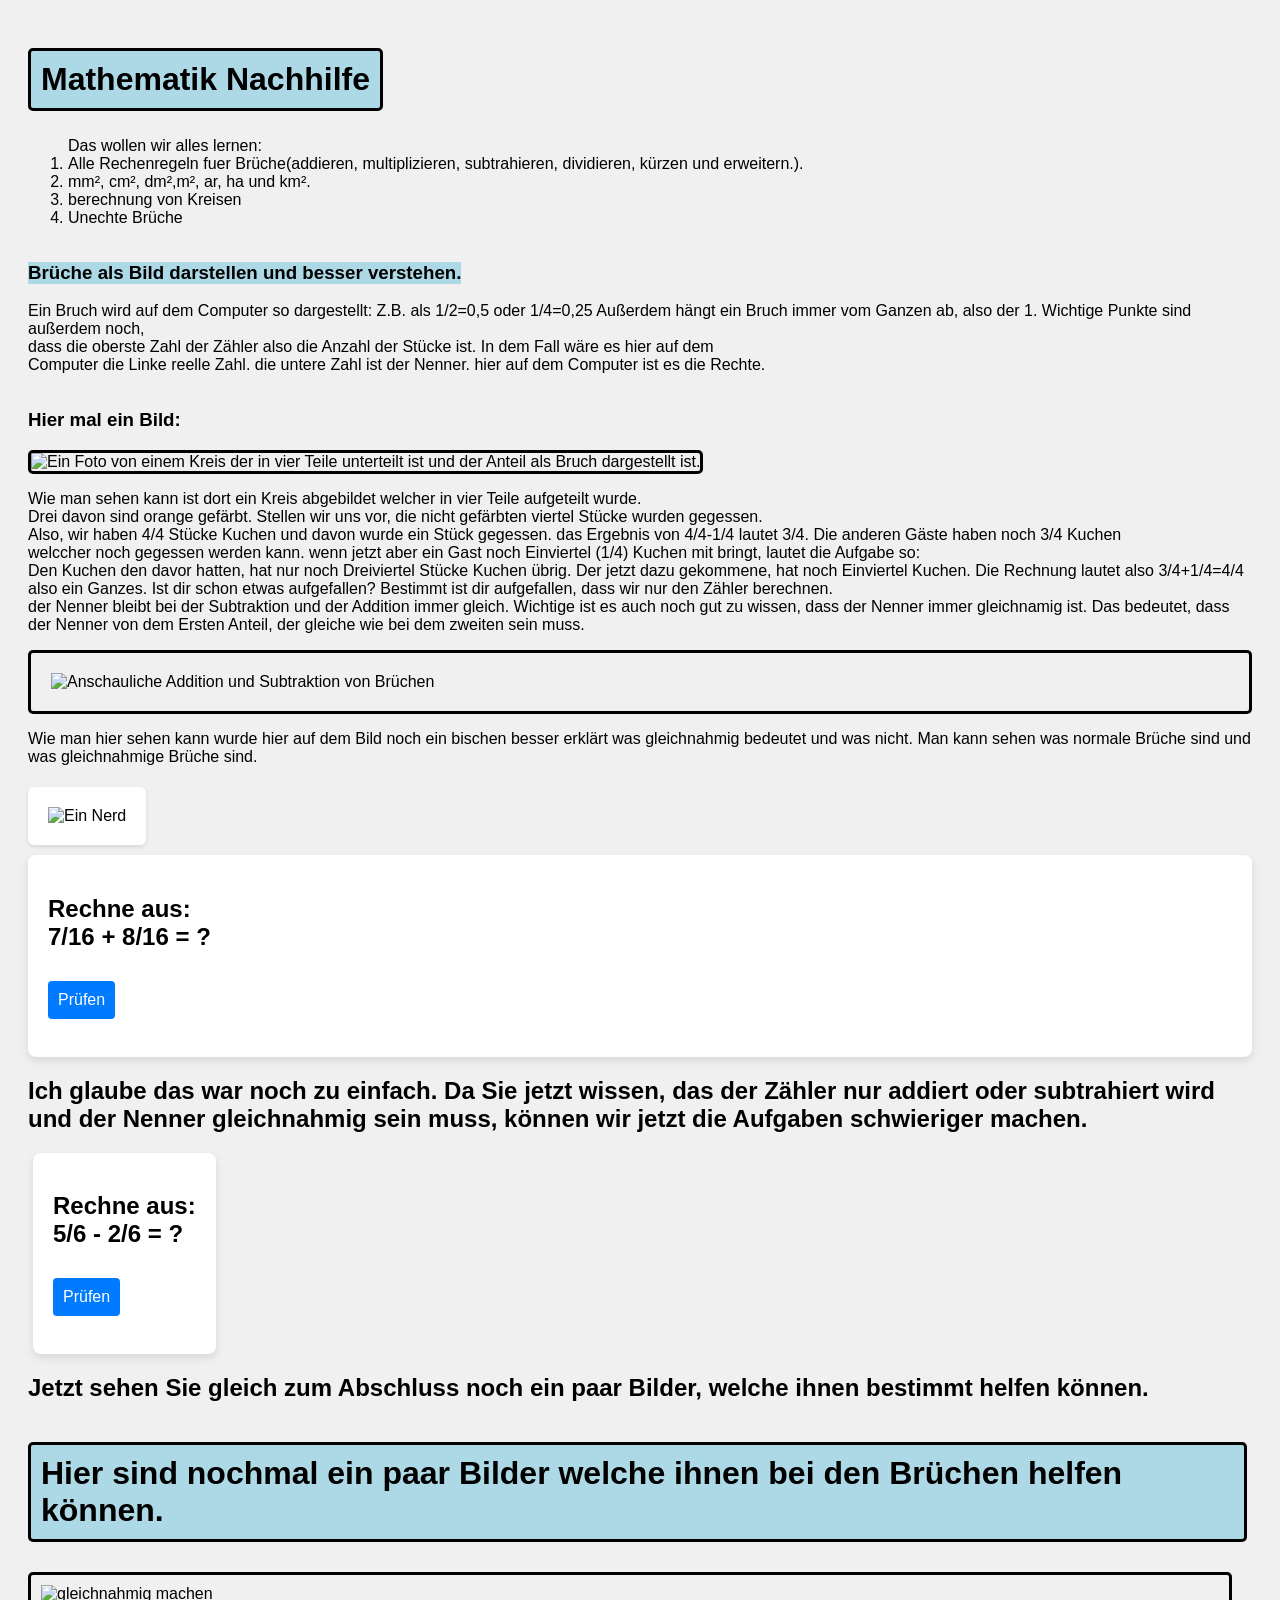
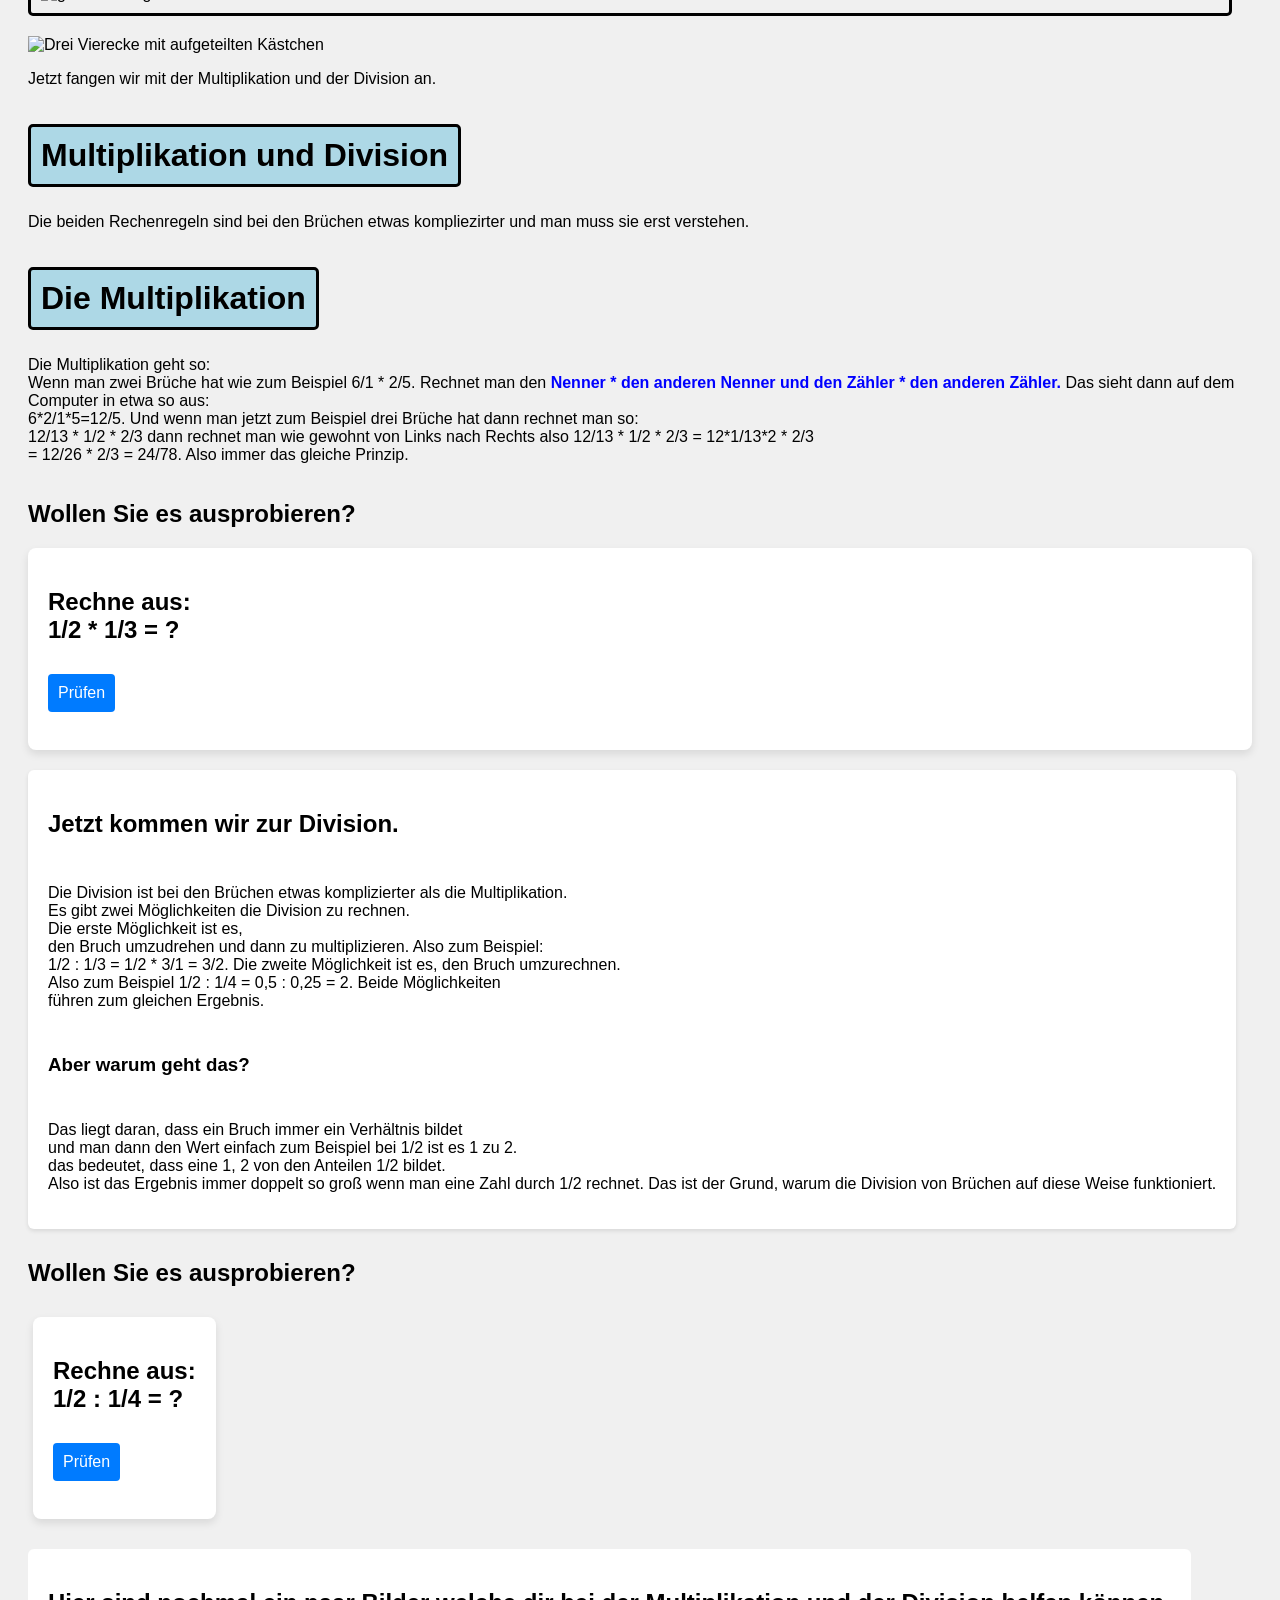
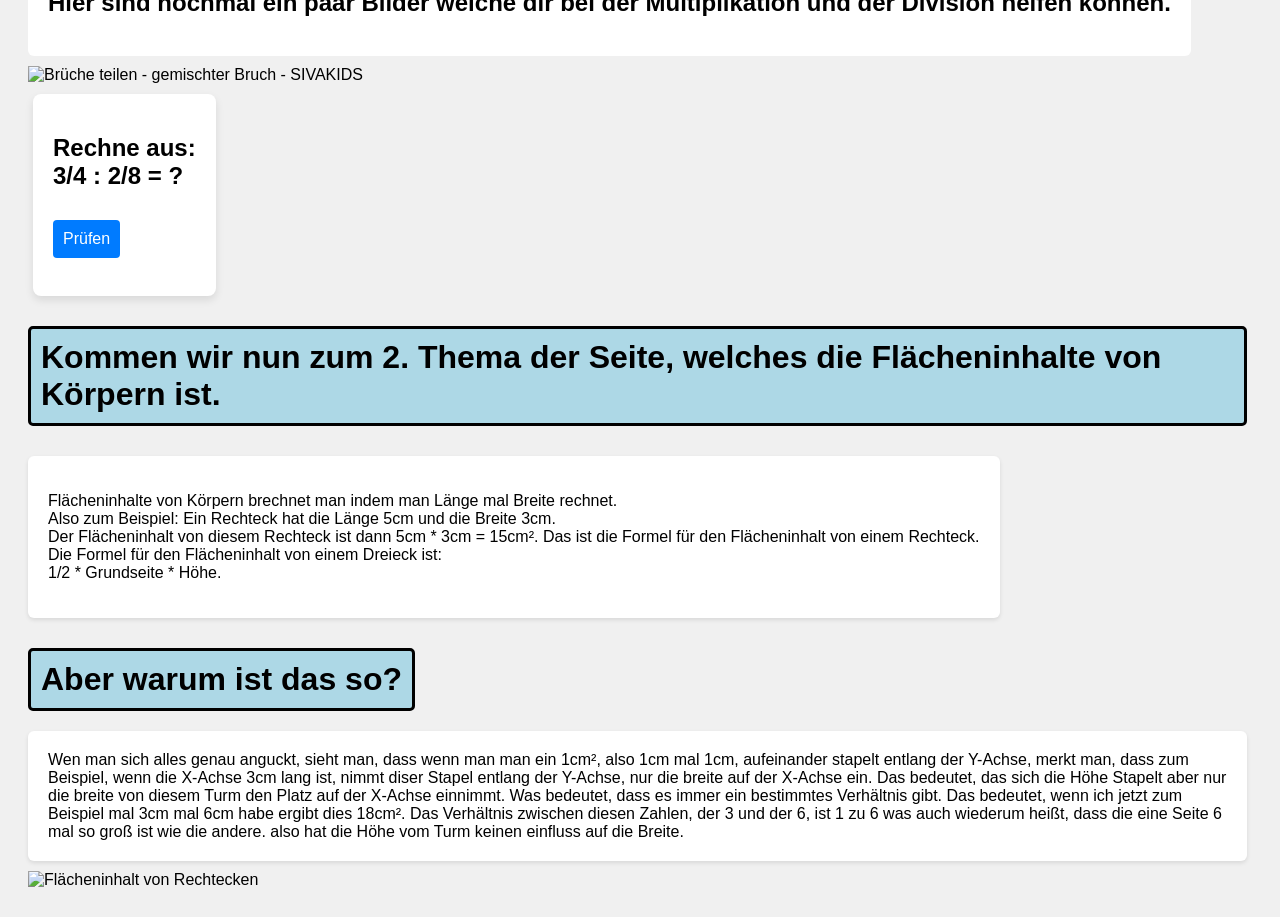
==== index.html @ ceee3060 "Add files via upload" ====
<!DOCTYPE html>
<html lang = "de">
    <head>
     <title>Volmer Nachhilfe</title>
          <meta charset="UTF-8">
          <meta name="viewport" content="width=device-width, initial-scale=1.0">
          <meta name="description" content="Diese Website gibt dir einen anschaulicheren Überblick als dein Fach Mathe. Von Klasse 5 bis 6.">
          <meta name="author" content="Jonas Vollmer">
          <meta http-equiv="X-UA-Compatible" content="ie=edge">
          <meta http-equiv="Content-Security-Policy" content="default-src 'self' https://unpkg.com; script-src 'self' https://unpkg.com; img-src 'self' https: data:; style-src 'self' 'unsafe-inline';">
         <link rel="stylesheet" href="style.css">
		 <script src="https://unpkg.com/mathlive" defer></script>
   </head>
			<body><h1>Mathematik Nachhilfe</h1>
	    <div>
	      <ol>Das wollen wir alles lernen:
        <li class = "gray-element">Alle Rechenregeln fuer Brüche(addieren, multiplizieren, subtrahieren, dividieren, kürzen und erweitern.).</li>
          <li class = "gray-element">mm², cm², dm²,m², ar, ha und km². </li>
		  <li class = "gray-element">berechnung von Kreisen</li>
		<li class = "gray-element">Unechte Brüche</li>
	      </ol>
	    </div>
	    <div>
       <h3 class = "blue-element">Brüche als Bild darstellen und besser verstehen.</h3>
	        <p>Ein Bruch wird auf dem Computer so dargestellt: Z.B. als 1/2=0,5 oder 1/4=0,25
			  Außerdem hängt ein Bruch immer vom Ganzen ab, also der 1. Wichtige Punkte sind außerdem noch,<br>
			dass die oberste Zahl der Zähler also die Anzahl der Stücke ist. In dem Fall wäre es hier auf dem<br>
		Computer die Linke reelle Zahl. die untere Zahl ist der Nenner. hier auf dem Computer ist es die Rechte.</p>
	    </div>
       <h3>Hier mal ein Bild:</h3><div>
	     <img id="das-bild" src="https://encrypted-tbn0.gstatic.com/images?q=tbn:ANd9GcQA4s3vFsHpZQXl4ajKL8O0qvAB9XXXFtKhkQ&s" alt="Ein Foto von einem Kreis der in vier Teile unterteilt ist und der Anteil als Bruch dargestellt ist." loading="lazy"></div>
     <div>	
	  <p> Wie man sehen kann ist dort ein Kreis abgebildet welcher in vier Teile aufgeteilt wurde.<br> Drei davon sind  orange gefärbt.
	    Stellen wir uns vor, die nicht gefärbten viertel Stücke wurden gegessen.<br> Also, wir haben 4/4 Stücke Kuchen und davon wurde ein Stück gegessen. 
	das Ergebnis von 4/4-1/4 lautet 3/4. Die anderen Gäste haben noch 3/4 Kuchen <br>welccher noch gegessen werden kann. wenn jetzt aber 
       ein Gast noch Einviertel (1/4) Kuchen mit bringt, lautet die Aufgabe so:<br> Den Kuchen den davor hatten, hat nur noch Dreiviertel Stücke Kuchen übrig.
            Der jetzt dazu gekommene, hat noch Einviertel Kuchen. Die Rechnung lautet also 3/4+1/4=4/4<br> also ein Ganzes. Ist dir schon etwas aufgefallen?
       Bestimmt ist dir aufgefallen, dass wir nur den Zähler berechnen.<br> der Nenner bleibt bei der Subtraktion und der Addition immer gleich. Wichtige
    ist es auch noch gut zu wissen, dass der Nenner immer gleichnamig ist. Das bedeutet, dass <br>der Nenner von dem Ersten Anteil, der gleiche wie bei dem zweiten sein muss.</div>
   <div id="halt1">
	  <img src="https://de.bettermarks.com/wp-content/uploads/media/kem_BR_BRVaRmBAns_1.jpg" alt="Anschauliche Addition und Subtraktion von Brüchen" loading="lazy"></div>
	  <div>
	      <p>Wie man hier sehen kann wurde hier auf dem Bild noch ein bischen besser erklärt was gleichnahmig bedeutet und was nicht. Man kann sehen was normale Brüche sind und was gleichnahmige Brüche sind.</p></div>
		   <div id="halt2">		
		     <img src="https://encrypted-tbn0.gstatic.com/images?q=tbn:ANd9GcRNdv-gM_mJ9Hmo9jwQ_bMHHz1kquCxwjp-Vg&s" alt="Ein Nerd" loading="lazy"></div>
	<div class="mathe-container">
		<h2 id="sprache">Rechne aus:<br>7/16 + 8/16 = ?</h2>
		<math-field id="math-field-rechnung" placeholder="Lösung..." virtual-keyboard-mode="onfocus"></math-field>
		<button id="pruefen-knopf">Prüfen</button>
		<p id="antwort-text"></p>
		<div class="progress-bar-small hidden" id="progress-1">
			<div class="progress-fill-small"></div>
		</div>
	</div>
	<div> 
         <h2>Ich glaube das war noch zu einfach. Da Sie jetzt wissen, das der Zähler nur addiert oder subtrahiert wird und der Nenner gleichnahmig sein muss, können wir jetzt die Aufgaben schwieriger machen.</h2>
    <div class="mathe-container2">
       <h2>Rechne aus:<br>5/6 - 2/6 = ?</h2>
        <math-field id="math-field-rechnung2" placeholder="Lösung..." virtual-keyboard-mode="onfocus"></math-field>
        <button id="pruefen-knopf2">Prüfen</button>
        <p id="antwort-text2"></p>        <div class="progress-bar-small hidden" id="progress-2">
			<div class="progress-fill-small"></div>
		</div>    </div>  
	  <h2>Jetzt sehen Sie gleich zum Abschluss noch ein paar Bilder, welche ihnen bestimmt helfen können.</h2>
	 </div>
	  <div>
            <h1>Hier sind nochmal ein paar Bilder welche ihnen bei den Brüchen helfen können.</h1></div>
			<div id="einfach">
<img src="https://encrypted-tbn0.gstatic.com/images?q=tbn:ANd9GcSOSAza49CQjKG4ibkjufLjEy5i1wF_VDgTAw&s" alt="gleichnahmig machen" loading="lazy"></div>
	<div>
    <img src="https://www.zaubereinmaleins.de/images/kunde/2014/advent/mathe5.jpg" alt="Drei Vierecke mit aufgeteilten Kästchen" loading="lazy"></div>
		   <div>
       <p>Jetzt fangen wir mit der Multiplikation und der Division an.</p></div>
	   <div>
    <h1>Multiplikation und Division</h1></div>
	<div>
            <p>Die beiden Rechenregeln sind bei den Brüchen etwas kompliezirter und man muss sie erst verstehen.</p></div>
			<div>
       <h1>Die Multiplikation</h1></div>
	   <div>
             <p>Die Multiplikation geht so:<br>Wenn man zwei Brüche hat wie zum Beispiel 6/1 * 2/5. Rechnet man den<span id="fettText"> Nenner * den anderen Nenner und den Zähler * den anderen Zähler.</span>
			 Das sieht dann auf dem Computer in etwa so aus:<br>6*2/1*5=12/5.
		Und wenn man jetzt zum Beispiel drei Brüche hat dann rechnet man so:<br>12/13 * 1/2 * 2/3 dann rechnet man wie gewohnt von Links nach Rechts also 12/13 * 1/2 * 2/3 = 12*1/13*2 * 2/3<br>
        	= 12/26 * 2/3 = 24/78. Also immer das gleiche Prinzip.</div>
			<h2>Wollen Sie es ausprobieren?</h2>

    <div class="mathe-container3">
        <h2>Rechne aus:<br>1/2 * 1/3 = ?</h2>
        <math-field id="math-field-rechnung3" placeholder="Lösung..." virtual-keyboard-mode="onfocus"></math-field>
        <button id="pruefen-knopf3">Prüfen</button>
        <p id="antwort-text3"></p>
        <div class="progress-bar-small hidden" id="progress-3">
			<div class="progress-fill-small"></div>
		</div>
    </div>
<div id="unglaublich">
	   <h2 id="am">Jetzt kommen wir zur Division.</h2>
	   <p id="beschreibung">Die Division ist bei den Brüchen etwas komplizierter als die Multiplikation.<br>Es gibt zwei Möglichkeiten die Division zu rechnen.
		<br>Die erste Möglichkeit ist es,<br>den Bruch umzudrehen und dann zu multiplizieren. Also zum Beispiel:<br> 1/2 : 1/3 = 1/2 * 3/1 = 3/2. Die zweite
		 Möglichkeit ist es, den Bruch umzurechnen.<br>Also zum Beispiel 1/2 : 1/4 = 0,5 : 0,25 = 2. Beide Möglichkeiten<br>führen zum gleichen Ergebnis.</p>
	   <h3 id="warum-geht-das">Aber warum geht das?</h3>
	   <p id="erklärung"> Das liegt daran, dass ein Bruch immer ein Verhältnis bildet<br>und man dann den Wert einfach zum Beispiel bei 1/2 ist es 1 zu 2.
		<br>das bedeutet, dass eine 1, 2 von den Anteilen 1/2 bildet.<br>
		  Also ist das Ergebnis immer doppelt so groß wenn man eine Zahl durch 1/2 rechnet. Das ist der Grund, warum die Division von Brüchen auf diese Weise funktioniert.</p>
</div>
 <div>
	<h2>Wollen Sie es ausprobieren?</h2>
 </div>
 <div class="mathe-container4">
        <h2>Rechne aus:<br>1/2 : 1/4 = ?</h2>
        <math-field id="math-field-rechnung4" placeholder="Lösung..." virtual-keyboard-mode="onfocus"></math-field>
        <button id="pruefen-knopf4">Prüfen</button>
        <p id="antwort-text4"></p>        <div class="progress-bar-small hidden" id="progress-4">
			<div class="progress-fill-small"></div>
		</div>    </div>
	<div id="unglaublich2">
	   <h2>Hier sind nochmal ein paar Bilder welche dir bei der Multiplikation und der Division helfen können.</h2></div>
	   <div>
		<img src="https://www.sivakids.de/wp-content/uploads/2021/01/brueche-teilen-gemischter-bruch.jpg" alt="Brüche teilen - gemischter Bruch - SIVAKIDS"></div>
		 <div class="mathe-container5">
        <h2>Rechne aus:<br>3/4 : 2/8 = ?</h2>
        <math-field id="math-field-rechnung5" placeholder="Gib hier die Lösung ein" virtual-keyboard-mode="onfocus"></math-field>
        <button id="pruefen-knopf5">Prüfen</button>
        <p id="antwort-text5"></p>        <div class="progress-bar-small hidden" id="progress-5">
			<div class="progress-fill-small"></div>
		</div>    </div>
	<div>
		<h1>Kommen wir nun zum 2. Thema der Seite, welches die Flächeninhalte von Körpern ist.
		</h1>
	</div>
	<div id="flächeninhalt">
		<p>Flächeninhalte von Körpern brechnet man indem man Länge mal Breite rechnet.<br>Also zum Beispiel: Ein Rechteck hat die Länge 5cm und die Breite 3cm.<br>
		Der Flächeninhalt von diesem Rechteck ist dann 5cm * 3cm = 15cm². Das ist die Formel für den Flächeninhalt von einem Rechteck.<br>
		Die Formel für den Flächeninhalt von einem Dreieck ist:<br>1/2 * Grundseite * Höhe.</p>
	</div>
	 <div>
		<h1>Aber warum ist das so?</h1>
       <p id="warumdas">Wen man sich alles genau anguckt, sieht man, 
		dass wenn man man ein 1cm², also 1cm mal 1cm, aufeinander stapelt entlang der Y-Achse,
	       merkt man, dass zum Beispiel, wenn die X-Achse 3cm lang ist, nimmt diser Stapel entlang der Y-Achse, nur die breite auf der 
		X-Achse ein. Das bedeutet, das sich die Höhe Stapelt aber nur die breite von diesem Turm den Platz auf der X-Achse einnimmt.
	Was bedeutet, dass es immer ein bestimmtes Verhältnis gibt. Das bedeutet, wenn ich jetzt zum Beispiel mal 
       3cm mal 6cm habe ergibt dies 18cm². Das Verhältnis zwischen diesen Zahlen, der 3 und der 6, ist 1 zu 6 was auch wiederum heißt,
	 dass die eine Seite 6 mal so groß ist wie die andere.
	   also hat die Höhe vom Turm keinen einfluss auf die Breite.</p>
	 </div>
	  <div>
		<img src="https://encrypted-tbn0.gstatic.com/images?q=tbn:ANd9GcQBaKDzVWuY49OjeYl26JNcz1BcfBW6TwyPXA&s" alt="Flächeninhalt von Rechtecken" loading="lazy"></div>
	  </div>	
	 <div id="weiter-container" class="weiter-container hidden">
		<button id="weiter-button" class="weiter-button">Weiter zur nächsten Lektion →</button>
	 </div>
	 <script src="script.js" defer></script>
</body>
</html>
---- style.css ----
.progress-bar-small {
    width: 100%;
    height: 25px;
    background-color: #e0e0e0;
    border-radius: 12px;
    overflow: hidden;
    margin-top: 10px;
    display: flex;
    align-items: center;
    justify-content: center;
}

.progress-fill-small {
    height: 100%;
    background: linear-gradient(90deg, #28a745, #20c997);
    width: 0%;
    transition: width 0.3s ease;
    display: flex;
    align-items: center;
    justify-content: center;
    color: white;
    font-weight: bold;
    font-size: 12px;
}

.progress-bar-small.hidden {
    display: none;
}

.progress-bar-small.show {
    animation: slideIn 0.3s ease forwards, slideOut 2s ease 1.5s forwards;
}

@keyframes slideIn {
    from {
        opacity: 0;
        transform: translateY(-10px);
    }
    to {
        opacity: 1;
        transform: translateY(0);
    }
}

@keyframes slideOut {
    from {
        opacity: 1;
        transform: translateY(0);
    }
    to {
        opacity: 0;
        transform: translateY(-10px);
    }
}

.gray-element * {
background-color: lightgrey;
width: fit-content;  
}

.blue-element {
background-color: lightblue;
width: fit-content;  
}

#das-bild{
border: solid;
border-radius: 5px;
}

#fettText {
font-weight: bold;
color: blue;	
}

#best {
border: 1px solid #ccc;
padding: 5px;
display: block;
width: 20px;
}

#pruefen-knopf3{
margin-top: 10px;
padding: 10px;
cursor: pointer;
}

.mathe-container3 {
    background-color: white;
    padding: 20px;
    border-radius: 8px;
    box-shadow: 0 4px 8px rgba(0,0,0,0.1);
}

#antwort-text3 {
    font-weight: bold;
    margin-top: 15px;
    font-size: 18px;
}


#pruefen-knopf {
margin-top: 10px;
padding: 10px;
cursor: pointer;
}

.mathe-container {
    background-color: white;
    padding: 20px;
    border-radius: 8px;
    box-shadow: 0 4px 8px rgba(0,0,0,0.1);

}

#antwort-text {
    font-weight: bold;
    margin-top: 15px;
    font-size: 18px;
}

button {
    padding: 10px 20px;
    font-size: 16px;
    background-color: #007bff;
    color: white;
    border: none;
    border-radius: 4px;
    cursor: pointer;
}

#pruefen-knopf2 {
margin-top: 10px;
padding: 10px;
cursor: pointer;
}

.mathe-container2 {
    background-color: white;
    padding: 20px;
    border-radius: 8px;
    box-shadow: 0 4px 8px rgba(0,0,0,0.1);
    width: fit-content;
    border: 1px;
    margin: 10px 5px 10px 5px;
}

#antwort-text2 {
    font-weight: bold;
    margin-top: 15px;
    font-size: 18px;
}

button:hover {
    background-color: #0056b3;
}


body {
    font-family: Arial, sans-serif;
    background-color: #f0f0f0;
    padding: 20px;
    display: flex;
    flex-direction: column;
    height: auto;
    flex-grow: 1;
    width: fit-content;
}

#halt2 {
padding: 20px;
display: flex;
gap: 10px;
width: fit-content;
border: 2px none;
border-radius: 6px;
background-color: #ffffff;
box-shadow: 0 2px 4px rgba(0,0,0,0.1);
margin: 5px 5px 10px 0px;
}

#halt1 {
padding: 20px;
border: solid;
border-radius: 5px; 
}

#einfach {
border: solid;
border-radius: 5px;
display: flex;
gap: 10px;
flex-direction: column;
padding: 10px;
margin: 20px 20px 20px 0px;
align-items: flex-start;
}

#unglaublich {
padding: 20px;
display: flex;
gap: 10px;
width: fit-content;
border: 2px none;
border-radius: 6px;
background-color: #ffffff;
box-shadow: 0 2px 4px rgba(0,0,0,0.1);
margin: 20px 5px 10px 0px;
flex-direction: column;
}

#am {
font-family: Arial, sans-serif;    
}

h1 {
background-color: lightblue;
padding: 10px;
margin: 20px 5px 10px 0px;
border: solid;
border-radius: 5px;
width: fit-content;
}

#pruefen-knopf4 {
margin-top: 10px;
padding: 10px;
cursor: pointer;
}

.mathe-container4 {
    background-color: white;
    padding: 20px;
    border-radius: 8px;
    box-shadow: 0 4px 8px rgba(0,0,0,0.1);
    width: fit-content;
    border: 1px;
    margin: 10px 5px 10px 5px;
}

#antwort-text4 {
    font-weight: bold;
    margin-top: 15px;
    font-size: 18px;
}

#unglaublich2 {
display: flex;
gap: 10px;
flex-direction: column;
padding: 20px;
width: fit-content;
border: 2px none;
border-radius: 6px;
background-color: #ffffff;
margin: 20px 5px 10px 0px;
align-items: flex-start;    
}

#pruefen-knopf5 {
margin-top: 10px;
padding: 10px;
cursor: pointer;
}

.mathe-container5 {
    background-color: #ffffff;
    padding: 20px;
    border-radius: 8px;
    box-shadow: 0 4px 8px rgba(0,0,0,0.1);
    width: fit-content;
    border: 1px;
    margin: 10px 5px 10px 5px;
}

#antwort-text5 {
    font-weight: bold;
    margin-top: 15px;
    font-size: 18px;
}

#warumdas {
display: flex;
gap: 10px;
flex-direction: column;
padding: 20px;
width: fit-content;
border: 2px none;
border-radius: 6px;
background-color: #ffffff;
box-shadow: 0 2px 4px rgba(0,0,0,0.1);
margin: 20px 5px 10px 0px;
}

#flächeninhalt {
display: flex;
gap: 10px;
flex-direction: column;
width: fit-content;
border: 2px none;
border-radius: 6px;
background-color: #ffffff;
box-shadow: 0 2px 4px rgba(0,0,0,0.1);
margin: 20px 5px 10px 0px;
padding: 20px;
}

.weiter-container {
    margin-top: 40px;
    padding: 20px;
    text-align: center;
}

.weiter-container.hidden {
    display: none;
}

.weiter-button {
    padding: 15px 40px;
    font-size: 18px;
    background-color: #28a745;
    color: white;
    border: none;
    border-radius: 8px;
    cursor: pointer;
    font-weight: bold;
    transition: background-color 0.3s ease, transform 0.2s ease;
}

.weiter-button:hover {
    background-color: #20c997;
    transform: scale(1.05);
}

.weiter-button:active {
    transform: scale(0.98);
}

/* Sicherheits- und Fehlerbehandlung Klassen */
p.success {
    color: #28a745;
    font-weight: bold;
}

p.error {
    color: #dc3545;
    font-weight: bold;
}

p.warning {
    color: #ff9800;
    font-weight: bold;
}

#math-field-rechnung {
cursor: text;
font: bold 16px Arial, sans-serif;
}

#math-field-rechnung2 {
cursor: text;
font: bold 16px Arial, sans-serif;
}

#math-field-rechnung3 {
cursor: text;
font: bold 16px Arial, sans-serif;
}

#math-field-rechnung4 {
cursor: text;
font: bold 16px Arial, sans-serif;
}

#math-field-rechnung5 {
cursor: text;
font: bold 16px Arial, sans-serif;
}
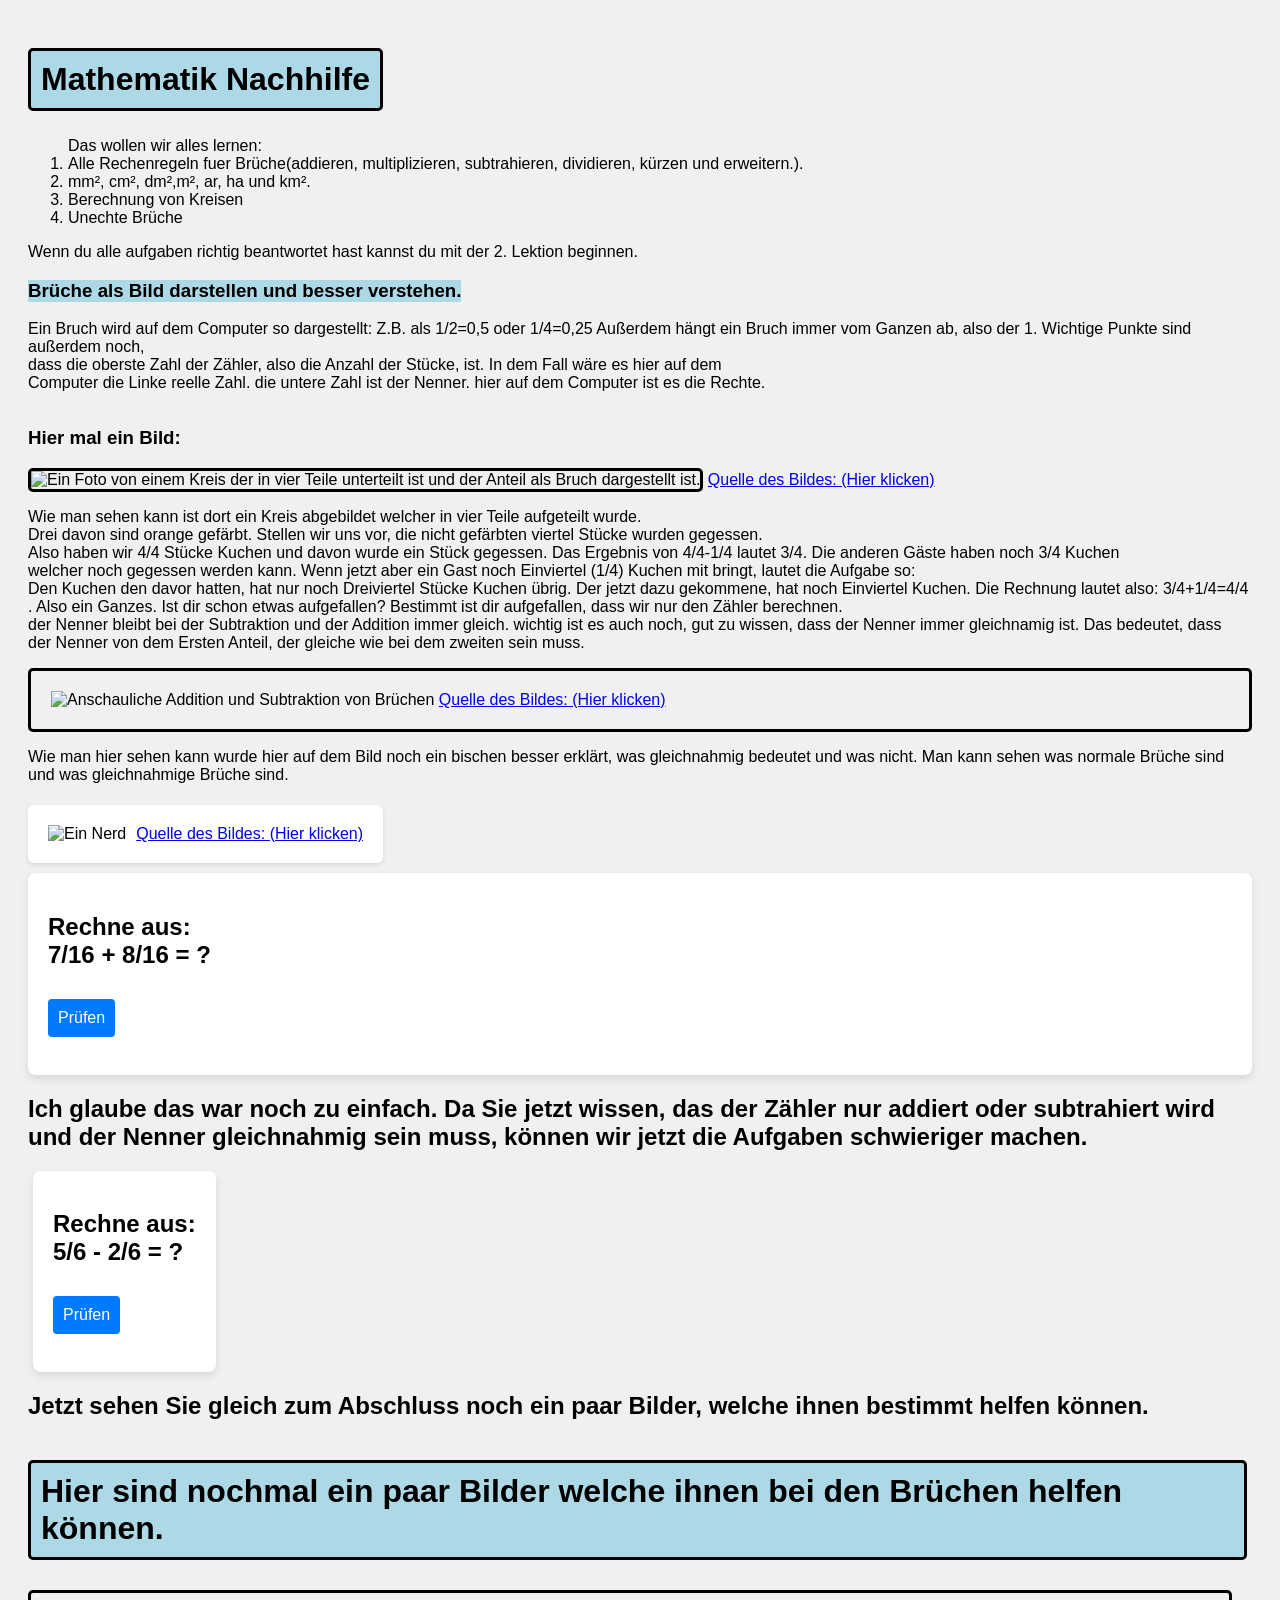
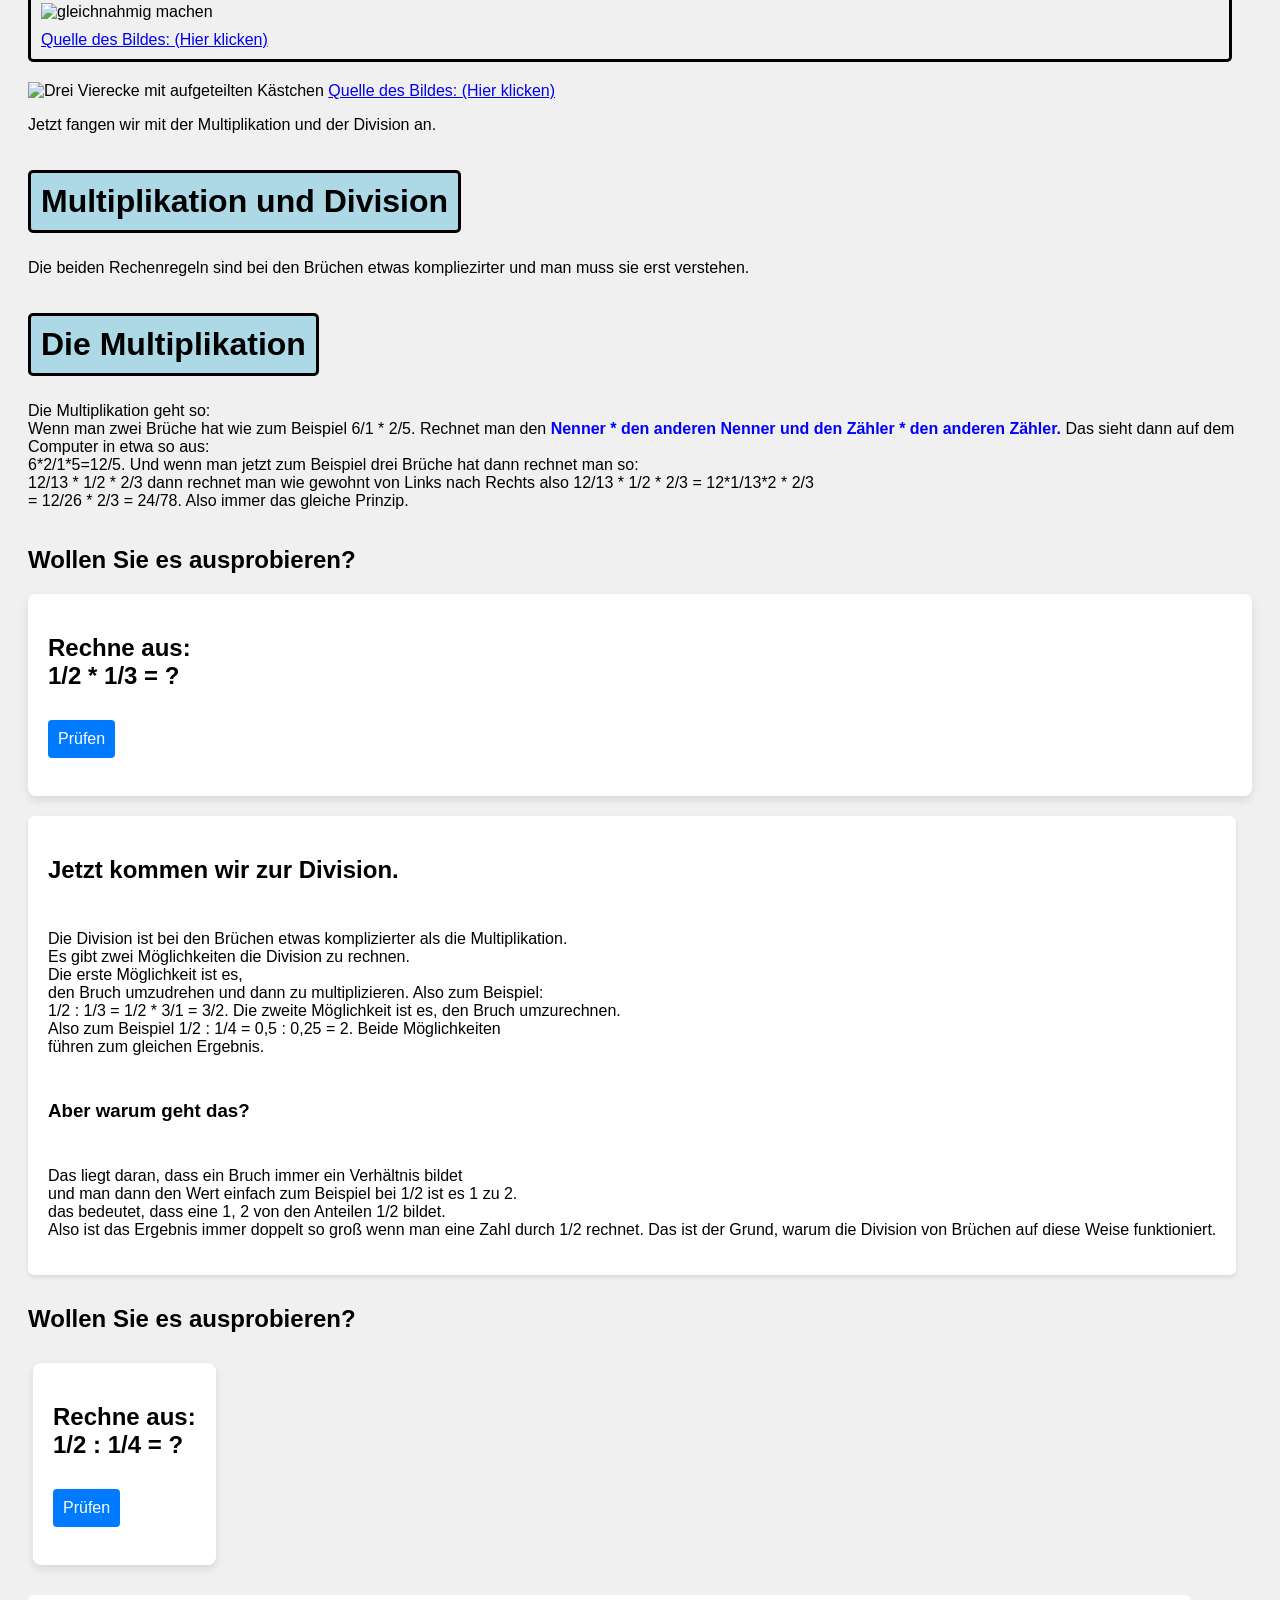
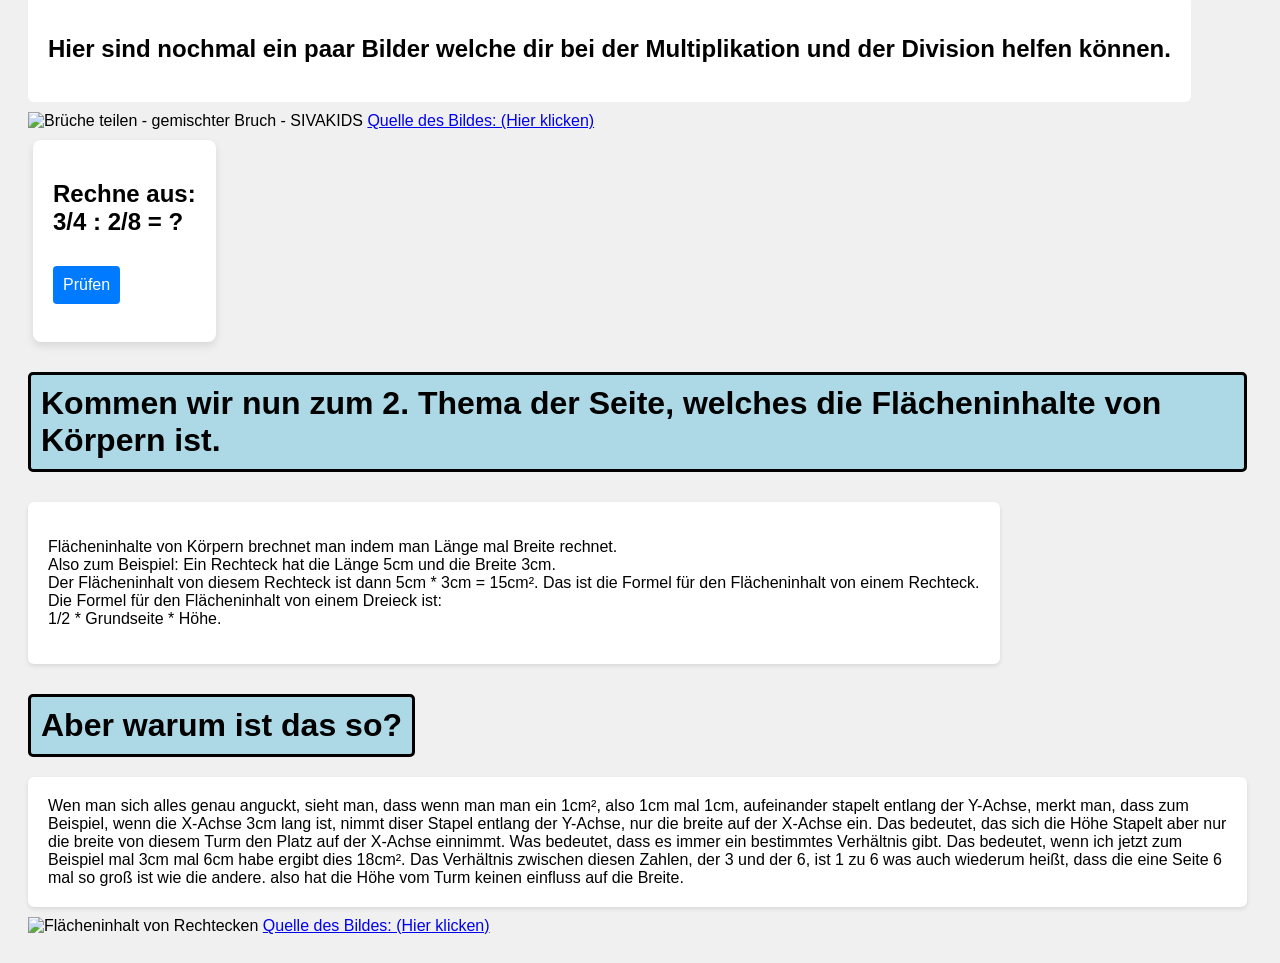
==== commit 365641f1: "quellen hinzugefügt alle bilder sind jetzt legal in meiner webseite." ====
--- a/index.html
+++ b/index.html
@@ -16,33 +16,37 @@
 	      <ol>Das wollen wir alles lernen:
         <li class = "gray-element">Alle Rechenregeln fuer Brüche(addieren, multiplizieren, subtrahieren, dividieren, kürzen und erweitern.).</li>
           <li class = "gray-element">mm², cm², dm²,m², ar, ha und km². </li>
-		  <li class = "gray-element">berechnung von Kreisen</li>
+		  <li class = "gray-element">Berechnung von Kreisen</li>
 		<li class = "gray-element">Unechte Brüche</li>
 	      </ol>
 	    </div>
+		 <div>Wenn du alle aufgaben richtig beantwortet hast kannst du mit der 2. Lektion beginnen.</div>
 	    <div>
        <h3 class = "blue-element">Brüche als Bild darstellen und besser verstehen.</h3>
 	        <p>Ein Bruch wird auf dem Computer so dargestellt: Z.B. als 1/2=0,5 oder 1/4=0,25
 			  Außerdem hängt ein Bruch immer vom Ganzen ab, also der 1. Wichtige Punkte sind außerdem noch,<br>
-			dass die oberste Zahl der Zähler also die Anzahl der Stücke ist. In dem Fall wäre es hier auf dem<br>
+			dass die oberste Zahl der Zähler, also die Anzahl der Stücke, ist. In dem Fall wäre es hier auf dem<br>
 		Computer die Linke reelle Zahl. die untere Zahl ist der Nenner. hier auf dem Computer ist es die Rechte.</p>
 	    </div>
        <h3>Hier mal ein Bild:</h3><div>
-	     <img id="das-bild" src="https://encrypted-tbn0.gstatic.com/images?q=tbn:ANd9GcQA4s3vFsHpZQXl4ajKL8O0qvAB9XXXFtKhkQ&s" alt="Ein Foto von einem Kreis der in vier Teile unterteilt ist und der Anteil als Bruch dargestellt ist." loading="lazy"></div>
+	     <img id="das-bild" src="https://encrypted-tbn0.gstatic.com/images?q=tbn:ANd9GcQA4s3vFsHpZQXl4ajKL8O0qvAB9XXXFtKhkQ&s" alt="Ein Foto von einem Kreis der in vier Teile unterteilt ist und der Anteil als Bruch dargestellt ist." loading="lazy">
+		<a href="https://encrypted-tbn0.gstatic.com" target="_blank">Quelle des Bildes: (Hier klicken)</a></div>
      <div>	
 	  <p> Wie man sehen kann ist dort ein Kreis abgebildet welcher in vier Teile aufgeteilt wurde.<br> Drei davon sind  orange gefärbt.
-	    Stellen wir uns vor, die nicht gefärbten viertel Stücke wurden gegessen.<br> Also, wir haben 4/4 Stücke Kuchen und davon wurde ein Stück gegessen. 
-	das Ergebnis von 4/4-1/4 lautet 3/4. Die anderen Gäste haben noch 3/4 Kuchen <br>welccher noch gegessen werden kann. wenn jetzt aber 
+	    Stellen wir uns vor, die nicht gefärbten viertel Stücke wurden gegessen.<br> Also haben wir 4/4 Stücke Kuchen und davon wurde ein Stück gegessen. 
+	Das Ergebnis von 4/4-1/4 lautet 3/4. Die anderen Gäste haben noch 3/4 Kuchen <br>welcher noch gegessen werden kann. Wenn jetzt aber 
        ein Gast noch Einviertel (1/4) Kuchen mit bringt, lautet die Aufgabe so:<br> Den Kuchen den davor hatten, hat nur noch Dreiviertel Stücke Kuchen übrig.
-            Der jetzt dazu gekommene, hat noch Einviertel Kuchen. Die Rechnung lautet also 3/4+1/4=4/4<br> also ein Ganzes. Ist dir schon etwas aufgefallen?
-       Bestimmt ist dir aufgefallen, dass wir nur den Zähler berechnen.<br> der Nenner bleibt bei der Subtraktion und der Addition immer gleich. Wichtige
-    ist es auch noch gut zu wissen, dass der Nenner immer gleichnamig ist. Das bedeutet, dass <br>der Nenner von dem Ersten Anteil, der gleiche wie bei dem zweiten sein muss.</div>
+            Der jetzt dazu gekommene, hat noch Einviertel Kuchen. Die Rechnung lautet also: 3/4+1/4=4/4<br>. Also ein Ganzes. Ist dir schon etwas aufgefallen?
+       Bestimmt ist dir aufgefallen, dass wir nur den Zähler berechnen.<br> der Nenner bleibt bei der Subtraktion und der Addition immer gleich. wichtig
+    ist es auch noch, gut zu wissen, dass der Nenner immer gleichnamig ist. Das bedeutet, dass <br>der Nenner von dem Ersten Anteil, der gleiche wie bei dem zweiten sein muss.</div>
    <div id="halt1">
-	  <img src="https://de.bettermarks.com/wp-content/uploads/media/kem_BR_BRVaRmBAns_1.jpg" alt="Anschauliche Addition und Subtraktion von Brüchen" loading="lazy"></div>
+	  <img src="https://de.bettermarks.com/wp-content/uploads/media/kem_BR_BRVaRmBAns_1.jpg" alt="Anschauliche Addition und Subtraktion von Brüchen" loading="lazy">
+	<a href="https://de.bettermarks.com" target="_blank">Quelle des Bildes: (Hier klicken)</a></div>
 	  <div>
-	      <p>Wie man hier sehen kann wurde hier auf dem Bild noch ein bischen besser erklärt was gleichnahmig bedeutet und was nicht. Man kann sehen was normale Brüche sind und was gleichnahmige Brüche sind.</p></div>
+	      <p>Wie man hier sehen kann wurde hier auf dem Bild noch ein bischen besser erklärt, was gleichnahmig bedeutet und was nicht. Man kann sehen was normale Brüche sind und was gleichnahmige Brüche sind.</p></div>
 		   <div id="halt2">		
-		     <img src="https://encrypted-tbn0.gstatic.com/images?q=tbn:ANd9GcRNdv-gM_mJ9Hmo9jwQ_bMHHz1kquCxwjp-Vg&s" alt="Ein Nerd" loading="lazy"></div>
+		     <img src="https://encrypted-tbn0.gstatic.com/images?q=tbn:ANd9GcRNdv-gM_mJ9Hmo9jwQ_bMHHz1kquCxwjp-Vg&s" alt="Ein Nerd" loading="lazy">
+			 <a href="https://encrypted-tbn0.gstatic.com" target="_blank">Quelle des Bildes: (Hier klicken)</a></div>
 	<div class="mathe-container">
 		<h2 id="sprache">Rechne aus:<br>7/16 + 8/16 = ?</h2>
 		<math-field id="math-field-rechnung" placeholder="Lösung..." virtual-keyboard-mode="onfocus"></math-field>
@@ -66,9 +70,11 @@
 	  <div>
             <h1>Hier sind nochmal ein paar Bilder welche ihnen bei den Brüchen helfen können.</h1></div>
 			<div id="einfach">
-<img src="https://encrypted-tbn0.gstatic.com/images?q=tbn:ANd9GcSOSAza49CQjKG4ibkjufLjEy5i1wF_VDgTAw&s" alt="gleichnahmig machen" loading="lazy"></div>
+<img src="https://encrypted-tbn0.gstatic.com/images?q=tbn:ANd9GcSOSAza49CQjKG4ibkjufLjEy5i1wF_VDgTAw&s" alt="gleichnahmig machen" loading="lazy">
+<a href="https://encrypted-tbn0.gstatic.com" target="_blank">Quelle des Bildes: (Hier klicken)</a></div>
 	<div>
-    <img src="https://www.zaubereinmaleins.de/images/kunde/2014/advent/mathe5.jpg" alt="Drei Vierecke mit aufgeteilten Kästchen" loading="lazy"></div>
+    <img src="https://www.zaubereinmaleins.de/images/kunde/2014/advent/mathe5.jpg" alt="Drei Vierecke mit aufgeteilten Kästchen" loading="lazy">
+<a href="https://www.zaubereinmaleins.de" target="_blank">Quelle des Bildes: (Hier klicken)</a></div>
 		   <div>
        <p>Jetzt fangen wir mit der Multiplikation und der Division an.</p></div>
 	   <div>
@@ -116,7 +122,9 @@
 	<div id="unglaublich2">
 	   <h2>Hier sind nochmal ein paar Bilder welche dir bei der Multiplikation und der Division helfen können.</h2></div>
 	   <div>
-		<img src="https://www.sivakids.de/wp-content/uploads/2021/01/brueche-teilen-gemischter-bruch.jpg" alt="Brüche teilen - gemischter Bruch - SIVAKIDS"></div>
+		<img src="https://www.sivakids.de/wp-content/uploads/2021/01/brueche-teilen-gemischter-bruch.jpg" alt="Brüche teilen - gemischter Bruch - SIVAKIDS">
+	<a href="https://www.sivakids.de">Quelle des Bildes: (Hier klicken)</a>
+</div>
 		 <div class="mathe-container5">
         <h2>Rechne aus:<br>3/4 : 2/8 = ?</h2>
         <math-field id="math-field-rechnung5" placeholder="Gib hier die Lösung ein" virtual-keyboard-mode="onfocus"></math-field>
@@ -145,7 +153,9 @@
 	   also hat die Höhe vom Turm keinen einfluss auf die Breite.</p>
 	 </div>
 	  <div>
-		<img src="https://encrypted-tbn0.gstatic.com/images?q=tbn:ANd9GcQBaKDzVWuY49OjeYl26JNcz1BcfBW6TwyPXA&s" alt="Flächeninhalt von Rechtecken" loading="lazy"></div>
+		<img src="https://encrypted-tbn0.gstatic.com/images?q=tbn:ANd9GcQBaKDzVWuY49OjeYl26JNcz1BcfBW6TwyPXA&s" alt="Flächeninhalt von Rechtecken" loading="lazy">
+	<a href="https://encrypted-tbn0.gstatic.com" target="_blank">Quelle des Bildes: (Hier klicken)</a>
+</div>
 	  </div>	
 	 <div id="weiter-container" class="weiter-container hidden">
 		<button id="weiter-button" class="weiter-button">Weiter zur nächsten Lektion →</button>
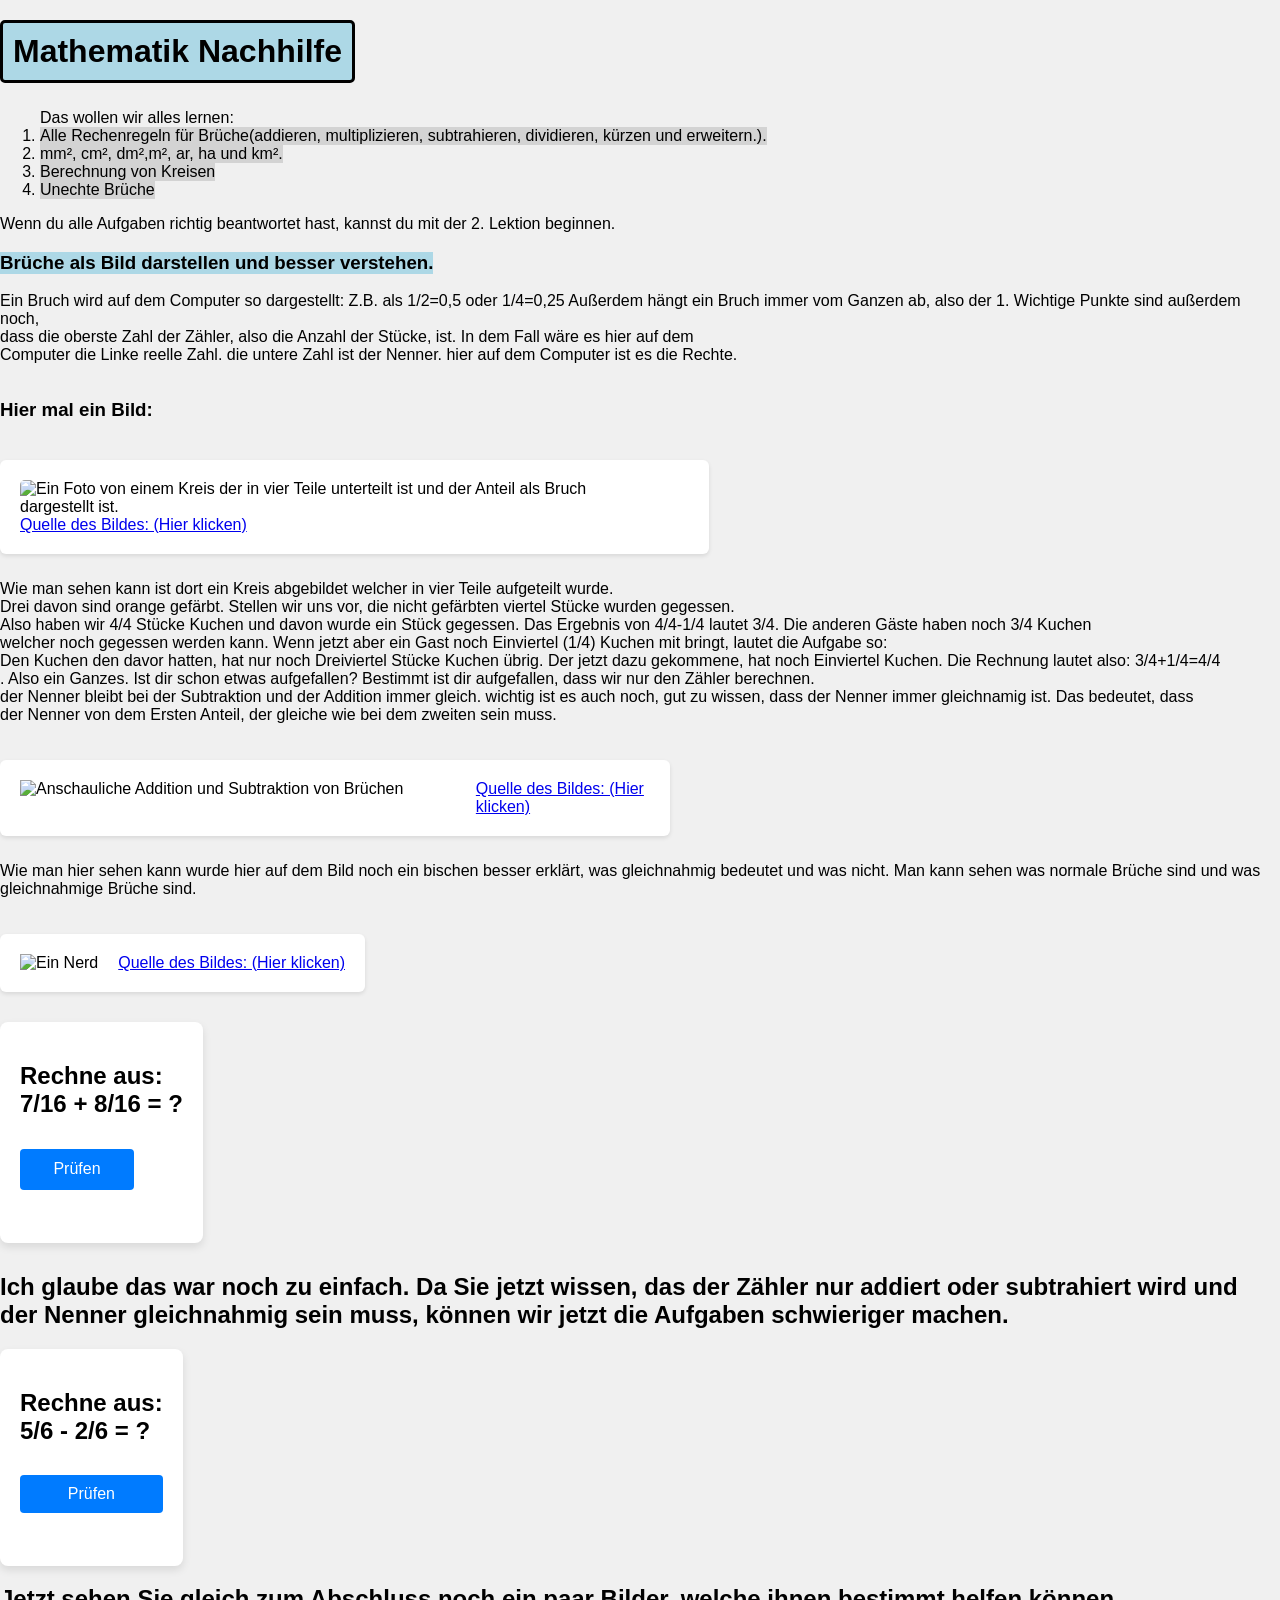
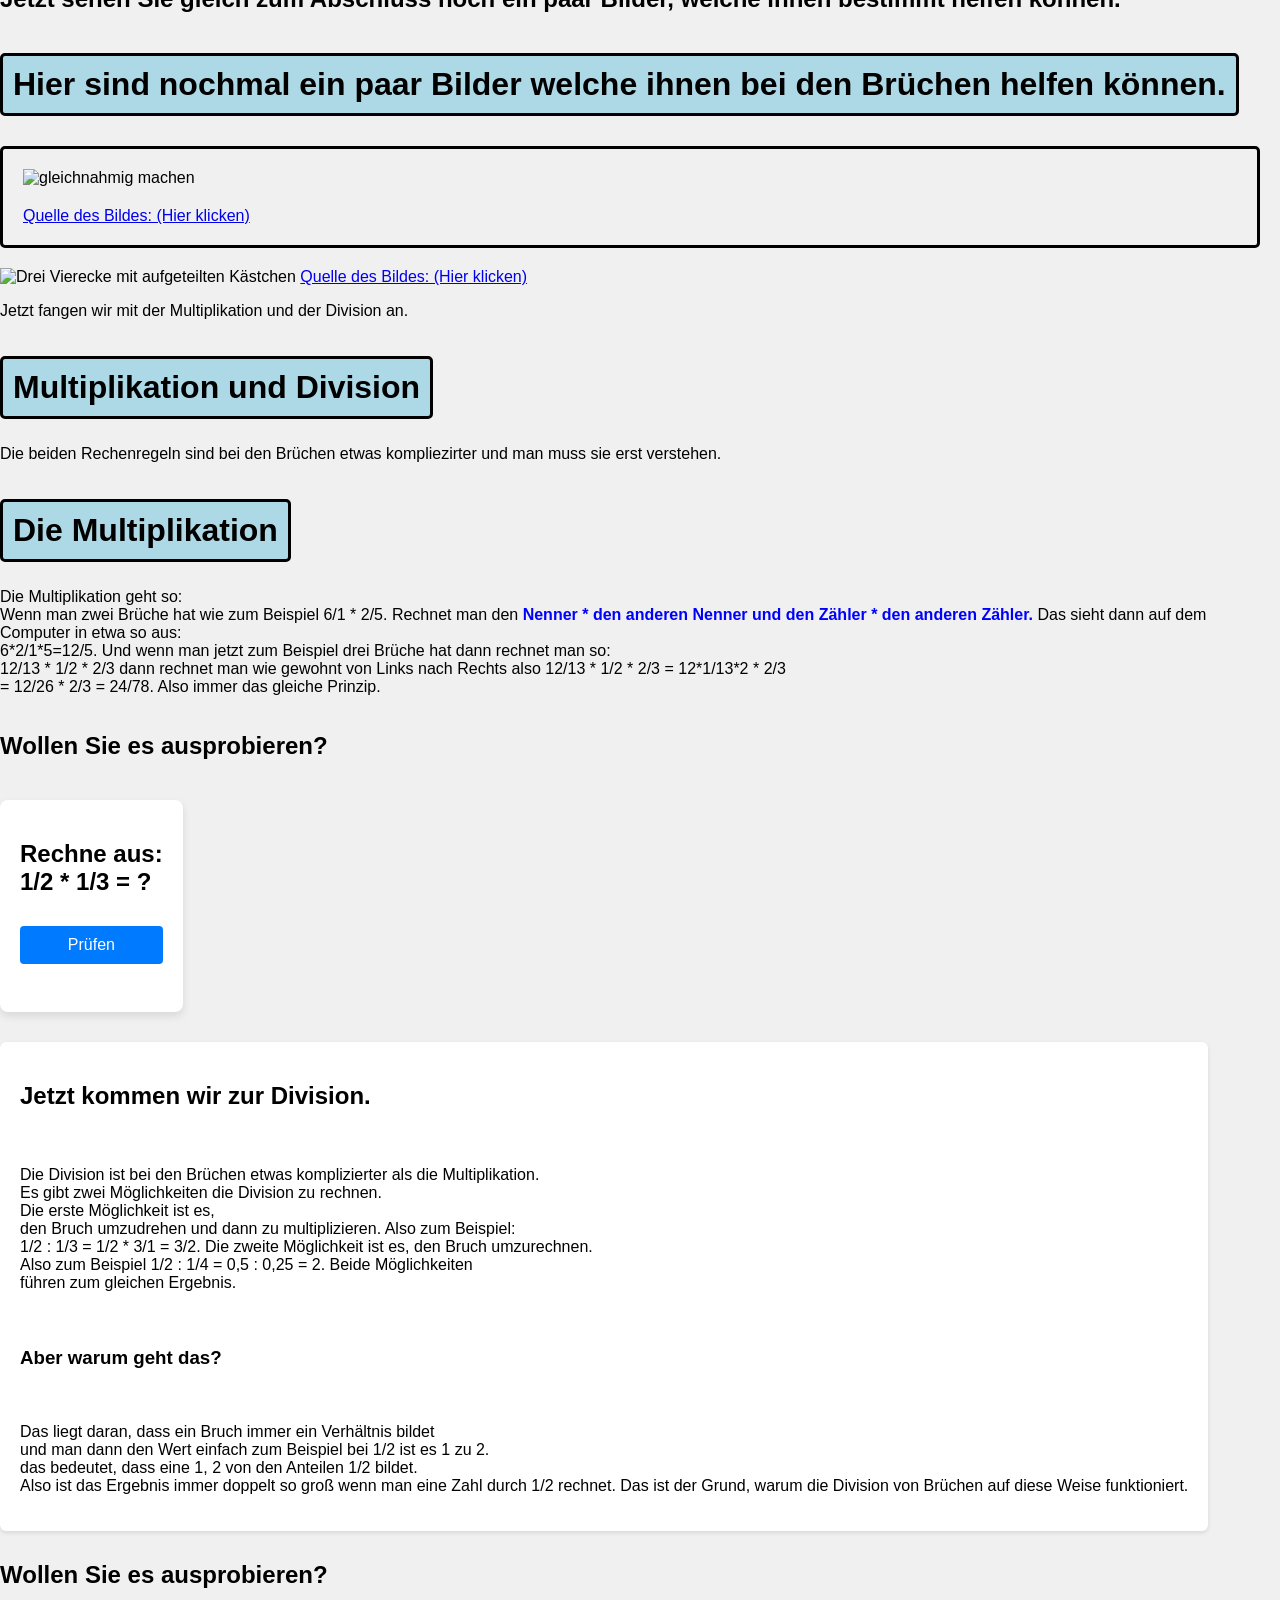
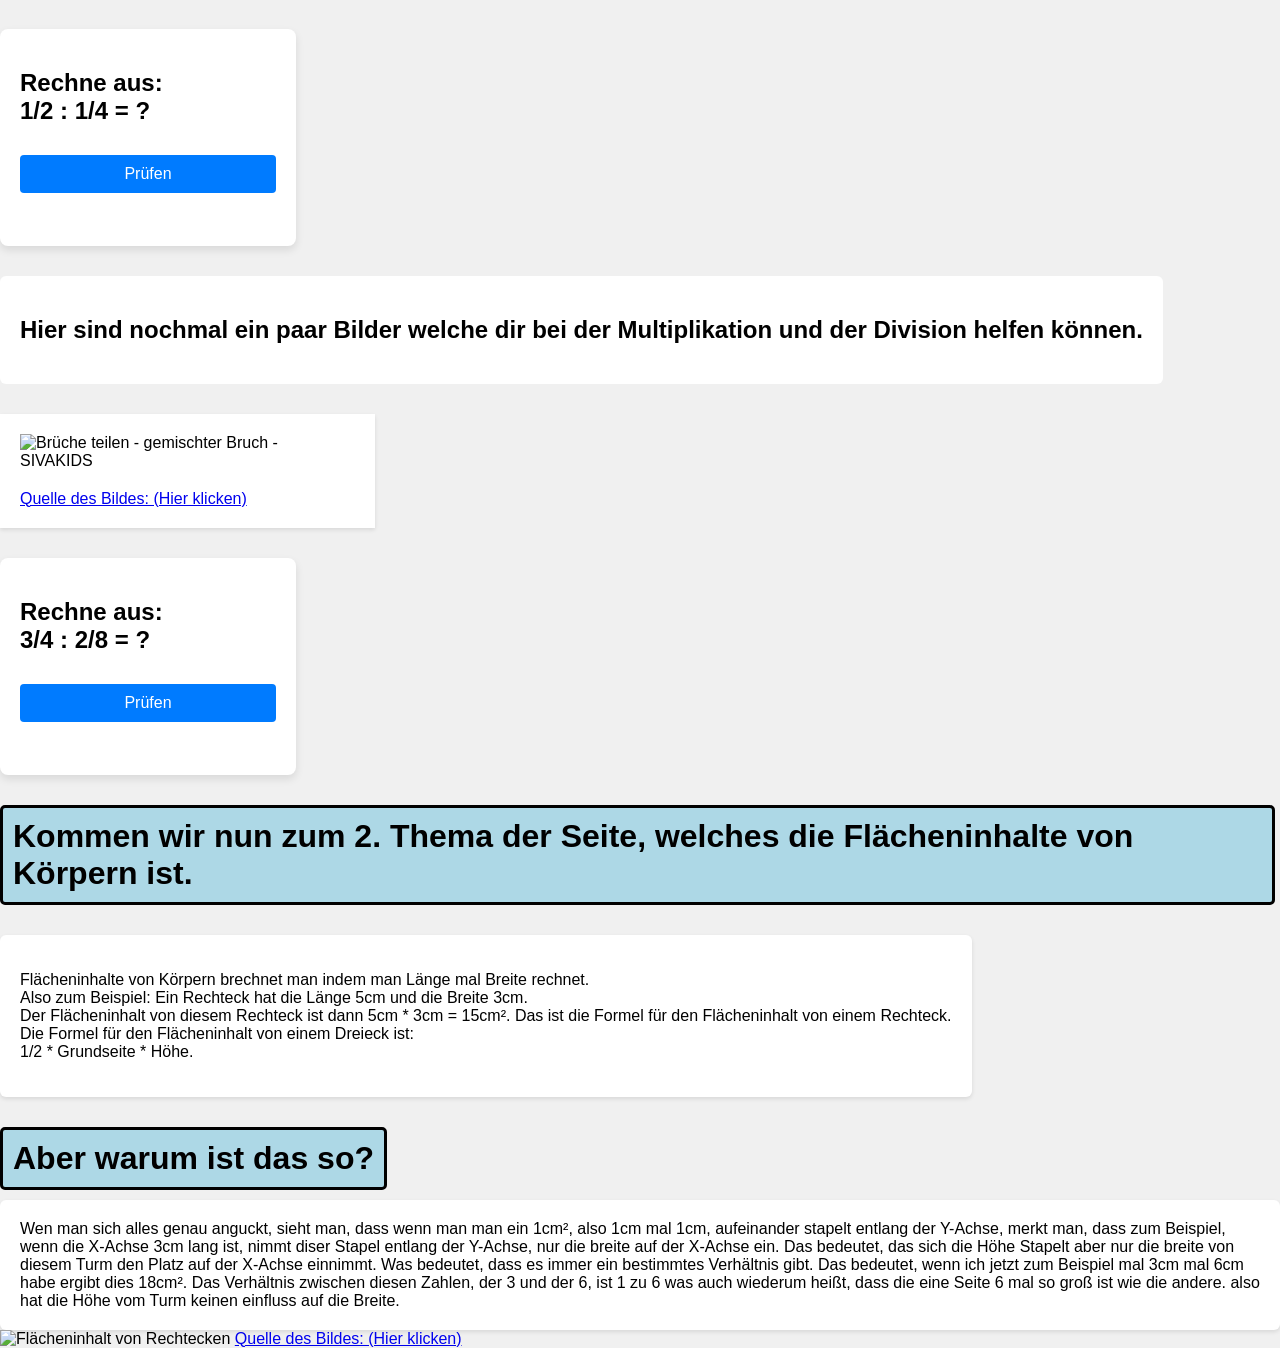
==== commit 48edb258: "Verschönerung Das ist ein Update für die Jetzige nicht mehr scroll-Bare Breite für Handys." ====
--- a/index.html
+++ b/index.html
@@ -14,13 +14,13 @@
 			<body><h1>Mathematik Nachhilfe</h1>
 	    <div>
 	      <ol>Das wollen wir alles lernen:
-        <li class = "gray-element">Alle Rechenregeln fuer Brüche(addieren, multiplizieren, subtrahieren, dividieren, kürzen und erweitern.).</li>
+        <li class = "gray-element">Alle Rechenregeln für Brüche(addieren, multiplizieren, subtrahieren, dividieren, kürzen und erweitern.).</li>
           <li class = "gray-element">mm², cm², dm²,m², ar, ha und km². </li>
 		  <li class = "gray-element">Berechnung von Kreisen</li>
 		<li class = "gray-element">Unechte Brüche</li>
 	      </ol>
 	    </div>
-		 <div>Wenn du alle aufgaben richtig beantwortet hast kannst du mit der 2. Lektion beginnen.</div>
+		 <div>Wenn du alle Aufgaben richtig beantwortet hast, kannst du mit der 2. Lektion beginnen.</div>
 	    <div>
        <h3 class = "blue-element">Brüche als Bild darstellen und besser verstehen.</h3>
 	        <p>Ein Bruch wird auf dem Computer so dargestellt: Z.B. als 1/2=0,5 oder 1/4=0,25
@@ -28,9 +28,9 @@
 			dass die oberste Zahl der Zähler, also die Anzahl der Stücke, ist. In dem Fall wäre es hier auf dem<br>
 		Computer die Linke reelle Zahl. die untere Zahl ist der Nenner. hier auf dem Computer ist es die Rechte.</p>
 	    </div>
-       <h3>Hier mal ein Bild:</h3><div>
+       <h3>Hier mal ein Bild:</h3><div id="das-bild2">
 	     <img id="das-bild" src="https://encrypted-tbn0.gstatic.com/images?q=tbn:ANd9GcQA4s3vFsHpZQXl4ajKL8O0qvAB9XXXFtKhkQ&s" alt="Ein Foto von einem Kreis der in vier Teile unterteilt ist und der Anteil als Bruch dargestellt ist." loading="lazy">
-		<a href="https://encrypted-tbn0.gstatic.com" target="_blank">Quelle des Bildes: (Hier klicken)</a></div>
+		<a href="https://encrypted-tbn0.gstatic.com" target="_blank" rel="noopener">Quelle des Bildes: (Hier klicken)</a></div>
      <div>	
 	  <p> Wie man sehen kann ist dort ein Kreis abgebildet welcher in vier Teile aufgeteilt wurde.<br> Drei davon sind  orange gefärbt.
 	    Stellen wir uns vor, die nicht gefärbten viertel Stücke wurden gegessen.<br> Also haben wir 4/4 Stücke Kuchen und davon wurde ein Stück gegessen. 
@@ -40,13 +40,13 @@
        Bestimmt ist dir aufgefallen, dass wir nur den Zähler berechnen.<br> der Nenner bleibt bei der Subtraktion und der Addition immer gleich. wichtig
     ist es auch noch, gut zu wissen, dass der Nenner immer gleichnamig ist. Das bedeutet, dass <br>der Nenner von dem Ersten Anteil, der gleiche wie bei dem zweiten sein muss.</div>
    <div id="halt1">
-	  <img src="https://de.bettermarks.com/wp-content/uploads/media/kem_BR_BRVaRmBAns_1.jpg" alt="Anschauliche Addition und Subtraktion von Brüchen" loading="lazy">
-	<a href="https://de.bettermarks.com" target="_blank">Quelle des Bildes: (Hier klicken)</a></div>
+	  <img id="digga" src="https://de.bettermarks.com/wp-content/uploads/media/kem_BR_BRVaRmBAns_1.jpg" alt="Anschauliche Addition und Subtraktion von Brüchen" loading="lazy">
+	<a href="https://de.bettermarks.com" target="_blank" rel="noopener">Quelle des Bildes: (Hier klicken)</a></div>
 	  <div>
 	      <p>Wie man hier sehen kann wurde hier auf dem Bild noch ein bischen besser erklärt, was gleichnahmig bedeutet und was nicht. Man kann sehen was normale Brüche sind und was gleichnahmige Brüche sind.</p></div>
 		   <div id="halt2">		
-		     <img src="https://encrypted-tbn0.gstatic.com/images?q=tbn:ANd9GcRNdv-gM_mJ9Hmo9jwQ_bMHHz1kquCxwjp-Vg&s" alt="Ein Nerd" loading="lazy">
-			 <a href="https://encrypted-tbn0.gstatic.com" target="_blank">Quelle des Bildes: (Hier klicken)</a></div>
+		     <img id="digga2" src="https://encrypted-tbn0.gstatic.com/images?q=tbn:ANd9GcRNdv-gM_mJ9Hmo9jwQ_bMHHz1kquCxwjp-Vg&s" alt="Ein Nerd" loading="lazy">
+			 <a href="https://encrypted-tbn0.gstatic.com" target="_blank" rel="noopener">Quelle des Bildes: (Hier klicken)</a></div>
 	<div class="mathe-container">
 		<h2 id="sprache">Rechne aus:<br>7/16 + 8/16 = ?</h2>
 		<math-field id="math-field-rechnung" placeholder="Lösung..." virtual-keyboard-mode="onfocus"></math-field>
@@ -58,7 +58,7 @@
 	</div>
 	<div> 
          <h2>Ich glaube das war noch zu einfach. Da Sie jetzt wissen, das der Zähler nur addiert oder subtrahiert wird und der Nenner gleichnahmig sein muss, können wir jetzt die Aufgaben schwieriger machen.</h2>
-    <div class="mathe-container2">
+    <div class="mathe-container">
        <h2>Rechne aus:<br>5/6 - 2/6 = ?</h2>
         <math-field id="math-field-rechnung2" placeholder="Lösung..." virtual-keyboard-mode="onfocus"></math-field>
         <button id="pruefen-knopf2">Prüfen</button>
@@ -71,10 +71,10 @@
             <h1>Hier sind nochmal ein paar Bilder welche ihnen bei den Brüchen helfen können.</h1></div>
 			<div id="einfach">
 <img src="https://encrypted-tbn0.gstatic.com/images?q=tbn:ANd9GcSOSAza49CQjKG4ibkjufLjEy5i1wF_VDgTAw&s" alt="gleichnahmig machen" loading="lazy">
-<a href="https://encrypted-tbn0.gstatic.com" target="_blank">Quelle des Bildes: (Hier klicken)</a></div>
+<a href="https://encrypted-tbn0.gstatic.com" target="_blank" rel="noopener">Quelle des Bildes: (Hier klicken)</a></div>
 	<div>
     <img src="https://www.zaubereinmaleins.de/images/kunde/2014/advent/mathe5.jpg" alt="Drei Vierecke mit aufgeteilten Kästchen" loading="lazy">
-<a href="https://www.zaubereinmaleins.de" target="_blank">Quelle des Bildes: (Hier klicken)</a></div>
+<a href="https://www.zaubereinmaleins.de" target="_blank" rel="noopener">Quelle des Bildes: (Hier klicken)</a></div>
 		   <div>
        <p>Jetzt fangen wir mit der Multiplikation und der Division an.</p></div>
 	   <div>
@@ -90,7 +90,7 @@
         	= 12/26 * 2/3 = 24/78. Also immer das gleiche Prinzip.</div>
 			<h2>Wollen Sie es ausprobieren?</h2>
 
-    <div class="mathe-container3">
+    <div class="mathe-container">
         <h2>Rechne aus:<br>1/2 * 1/3 = ?</h2>
         <math-field id="math-field-rechnung3" placeholder="Lösung..." virtual-keyboard-mode="onfocus"></math-field>
         <button id="pruefen-knopf3">Prüfen</button>
@@ -112,7 +112,7 @@
  <div>
 	<h2>Wollen Sie es ausprobieren?</h2>
  </div>
- <div class="mathe-container4">
+ <div class="mathe-container">
         <h2>Rechne aus:<br>1/2 : 1/4 = ?</h2>
         <math-field id="math-field-rechnung4" placeholder="Lösung..." virtual-keyboard-mode="onfocus"></math-field>
         <button id="pruefen-knopf4">Prüfen</button>
@@ -121,11 +121,11 @@
 		</div>    </div>
 	<div id="unglaublich2">
 	   <h2>Hier sind nochmal ein paar Bilder welche dir bei der Multiplikation und der Division helfen können.</h2></div>
-	   <div>
-		<img src="https://www.sivakids.de/wp-content/uploads/2021/01/brueche-teilen-gemischter-bruch.jpg" alt="Brüche teilen - gemischter Bruch - SIVAKIDS">
-	<a href="https://www.sivakids.de">Quelle des Bildes: (Hier klicken)</a>
+	   <div id="munuk">
+		<img id="like"src="https://www.sivakids.de/wp-content/uploads/2021/01/brueche-teilen-gemischter-bruch.jpg" alt="Brüche teilen - gemischter Bruch - SIVAKIDS">
+	<a href="https://www.sivakids.de" target="_blank" rel="noopener">Quelle des Bildes: (Hier klicken)</a>
 </div>
-		 <div class="mathe-container5">
+		 <div class="mathe-container">
         <h2>Rechne aus:<br>3/4 : 2/8 = ?</h2>
         <math-field id="math-field-rechnung5" placeholder="Gib hier die Lösung ein" virtual-keyboard-mode="onfocus"></math-field>
         <button id="pruefen-knopf5">Prüfen</button>
@@ -154,7 +154,7 @@
 	 </div>
 	  <div>
 		<img src="https://encrypted-tbn0.gstatic.com/images?q=tbn:ANd9GcQBaKDzVWuY49OjeYl26JNcz1BcfBW6TwyPXA&s" alt="Flächeninhalt von Rechtecken" loading="lazy">
-	<a href="https://encrypted-tbn0.gstatic.com" target="_blank">Quelle des Bildes: (Hier klicken)</a>
+	<a href="https://encrypted-tbn0.gstatic.com" target="_blank" rel="noopener">Quelle des Bildes: (Hier klicken)</a>
 </div>
 	  </div>	
 	 <div id="weiter-container" class="weiter-container hidden">
--- a/style.css
+++ b/style.css
@@ -54,7 +54,7 @@
     }
 }
 
-.gray-element * {
+.gray-element {
 background-color: lightgrey;
 width: fit-content;  
 }
@@ -64,21 +64,33 @@
 width: fit-content;  
 }
 
-#das-bild{
-border: solid;
+#das-bild {
+border: none;
 border-radius: 5px;
-}
+object-fit: contain;
+width: 90%;
+max-width: 100%;
+margin-right: auto;
+flex-grow: 1;
+}
+
+#das-bild2 {
+display: flex;
+flex-direction: column;
+max-width: 100%;
+width: fit-content;
+padding: 20px;
+margin: 20px 0px 10px 0px;
+background-color: #ffffff;
+border: 2px none;
+box-shadow: 0 2px 4px rgba(0,0,0,0.1);
+border-radius: 6px;
+}
+    
 
 #fettText {
 font-weight: bold;
 color: blue;	
-}
-
-#best {
-border: 1px solid #ccc;
-padding: 5px;
-display: block;
-width: 20px;
 }
 
 #pruefen-knopf3{
@@ -87,33 +99,29 @@
 cursor: pointer;
 }
 
-.mathe-container3 {
-    background-color: white;
-    padding: 20px;
-    border-radius: 8px;
-    box-shadow: 0 4px 8px rgba(0,0,0,0.1);
-}
+
 
 #antwort-text3 {
     font-weight: bold;
-    margin-top: 15px;
-    font-size: 18px;
+    margin-top: 7%;
+    font-size: 18px;
+    width: 30%;
+    object-fit: contain;
+    max-width: 80%;
+    flex-grow: 1;
 }
 
 
 #pruefen-knopf {
-margin-top: 10px;
-padding: 10px;
+margin-top: 7%;
+padding: 7%;
 cursor: pointer;
-}
-
-.mathe-container {
-    background-color: white;
-    padding: 20px;
-    border-radius: 8px;
-    box-shadow: 0 4px 8px rgba(0,0,0,0.1);
-
-}
+object-fit: contain;
+max-width: 80%;
+width: 70%;
+}
+
+
 
 #antwort-text {
     font-weight: bold;
@@ -137,15 +145,7 @@
 cursor: pointer;
 }
 
-.mathe-container2 {
-    background-color: white;
-    padding: 20px;
-    border-radius: 8px;
-    box-shadow: 0 4px 8px rgba(0,0,0,0.1);
-    width: fit-content;
-    border: 1px;
-    margin: 10px 5px 10px 5px;
-}
+
 
 #antwort-text2 {
     font-weight: bold;
@@ -162,38 +162,77 @@
     font-family: Arial, sans-serif;
     background-color: #f0f0f0;
     padding: 20px;
-    display: flex;
     flex-direction: column;
-    height: auto;
-    flex-grow: 1;
-    width: fit-content;
-}
+    margin: 0;                 
+    display: flex;          ;               
+    max-width: 100%;
+    width: 100%;
+}
+
+
 
 #halt2 {
 padding: 20px;
 display: flex;
-gap: 10px;
-width: fit-content;
-border: 2px none;
-border-radius: 6px;
-background-color: #ffffff;
-box-shadow: 0 2px 4px rgba(0,0,0,0.1);
-margin: 5px 5px 10px 0px;
+gap: 20px;
+width: fit-content;
+border: 2px none;
+border-radius: 6px;
+background-color: #ffffff;
+box-shadow: 0 2px 4px rgba(0,0,0,0.1);
+margin: 20px 5px 10px 0px;
+max-width: 100%;
 }
 
 #halt1 {
 padding: 20px;
-border: solid;
-border-radius: 5px; 
+border: 2px none;
+border-radius: 6px;
+background-color: #ffffff;
+box-shadow: 0 2px 4px rgba(0,0,0,0.1);
+margin: 20px 5px 10px 0px;
+width: fit-content;
+max-width: 100%;
+display: flex;
+gap: 20px;
+}
+
+#digga {
+border: none;
+object-fit: contain;
+width: 90%;
+margin-right: auto;
+flex-grow: 1;
+}
+
+#munuk {
+display: flex;
+gap: 20px;
+flex-direction: column;
+padding: 20px;
+box-shadow: 0 2px 4px rgba(0,0,0,0.1);
+width: fit-content;
+max-width: 100%;
+border: 2px none;
+background-color: #ffffff;
+margin: 20px 5px 10px 0px;
+}
+
+#like {
+object-fit: contain;
+width: 90%;
+margin-right: auto;
+flex-grow: 1;
+border: none;
 }
 
 #einfach {
 border: solid;
 border-radius: 5px;
 display: flex;
-gap: 10px;
-flex-direction: column;
-padding: 10px;
+gap: 20px;
+flex-direction: column;
+padding: 20px;
 margin: 20px 20px 20px 0px;
 align-items: flex-start;
 }
@@ -201,7 +240,7 @@
 #unglaublich {
 padding: 20px;
 display: flex;
-gap: 10px;
+gap: 20px;
 width: fit-content;
 border: 2px none;
 border-radius: 6px;
@@ -230,16 +269,6 @@
 cursor: pointer;
 }
 
-.mathe-container4 {
-    background-color: white;
-    padding: 20px;
-    border-radius: 8px;
-    box-shadow: 0 4px 8px rgba(0,0,0,0.1);
-    width: fit-content;
-    border: 1px;
-    margin: 10px 5px 10px 5px;
-}
-
 #antwort-text4 {
     font-weight: bold;
     margin-top: 15px;
@@ -248,7 +277,7 @@
 
 #unglaublich2 {
 display: flex;
-gap: 10px;
+gap: 20px;
 flex-direction: column;
 padding: 20px;
 width: fit-content;
@@ -265,14 +294,16 @@
 cursor: pointer;
 }
 
-.mathe-container5 {
+.mathe-container {
     background-color: #ffffff;
     padding: 20px;
     border-radius: 8px;
     box-shadow: 0 4px 8px rgba(0,0,0,0.1);
     width: fit-content;
-    border: 1px;
-    margin: 10px 5px 10px 5px;
+    border: 6px none;
+    margin: 20px 0px 10px 0px;
+    display: flex;
+    flex-direction: column;
 }
 
 #antwort-text5 {
@@ -283,20 +314,20 @@
 
 #warumdas {
 display: flex;
-gap: 10px;
-flex-direction: column;
-padding: 20px;
-width: fit-content;
-border: 2px none;
-border-radius: 6px;
-background-color: #ffffff;
-box-shadow: 0 2px 4px rgba(0,0,0,0.1);
-margin: 20px 5px 10px 0px;
+gap: 20px;
+flex-direction: column;
+padding: 20px;
+width: fit-content;
+border: 2px none;
+border-radius: 6px;
+background-color: #ffffff;
+box-shadow: 0 2px 4px rgba(0,0,0,0.1);
+margin: auto;
 }
 
 #flächeninhalt {
 display: flex;
-gap: 10px;
+gap: 20px;
 flex-direction: column;
 width: fit-content;
 border: 2px none;
@@ -338,7 +369,7 @@
     transform: scale(0.98);
 }
 
-/* Sicherheits- und Fehlerbehandlung Klassen */
+
 p.success {
     color: #28a745;
     font-weight: bold;
@@ -357,24 +388,65 @@
 #math-field-rechnung {
 cursor: text;
 font: bold 16px Arial, sans-serif;
+width: 100%;
 }
 
 #math-field-rechnung2 {
 cursor: text;
 font: bold 16px Arial, sans-serif;
+width: 100%;
 }
 
 #math-field-rechnung3 {
 cursor: text;
 font: bold 16px Arial, sans-serif;
+width: 100%;
 }
 
 #math-field-rechnung4 {
 cursor: text;
 font: bold 16px Arial, sans-serif;
+width: 20vw;
 }
 
 #math-field-rechnung5 {
 cursor: text;
 font: bold 16px Arial, sans-serif;
-}+width: 20vw;
+}
+
+div[data-keyboard], 
+.ML__keyboard,
+.mathlive-keyboard-container {
+  width: 100vw !important;
+  max-width: 100% !important;
+  
+  left: 0 !important;
+  right: 0 !important;
+  box-sizing: border-box !important;
+}
+
+.ML__keyboard .rows, 
+.ML__keyboard .row {
+  width: 100% !important;
+  display: flex !important;
+  justify-content: space-between !important;
+}
+
+.ML__keyboard .keycap {
+  flex: 1 !important;
+  min-width: 0 !important; 
+  padding: 0 !important;
+}
+
+html, body {
+    width: 100%;
+    margin: 0;
+    padding: 0;
+}
+
+img, video {
+    max-width: 100%;
+    object-fit: contain;
+}
+
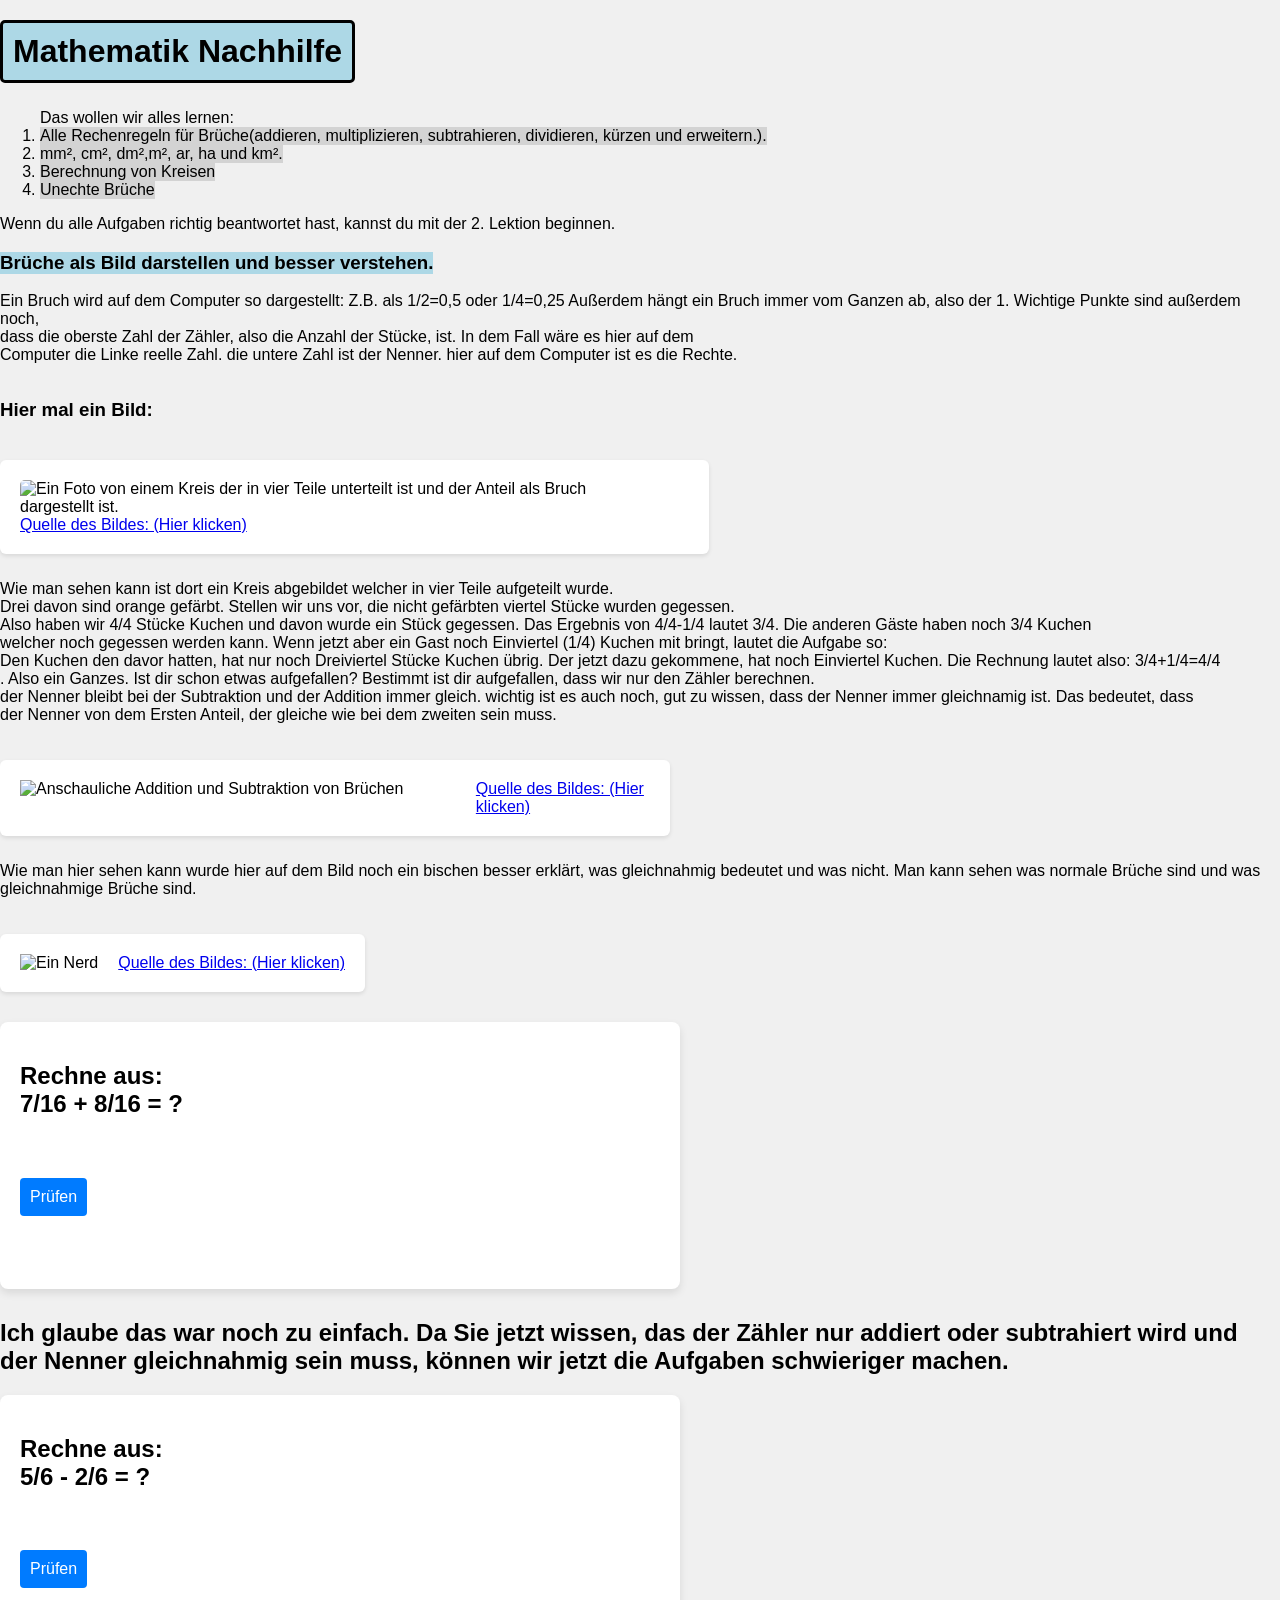
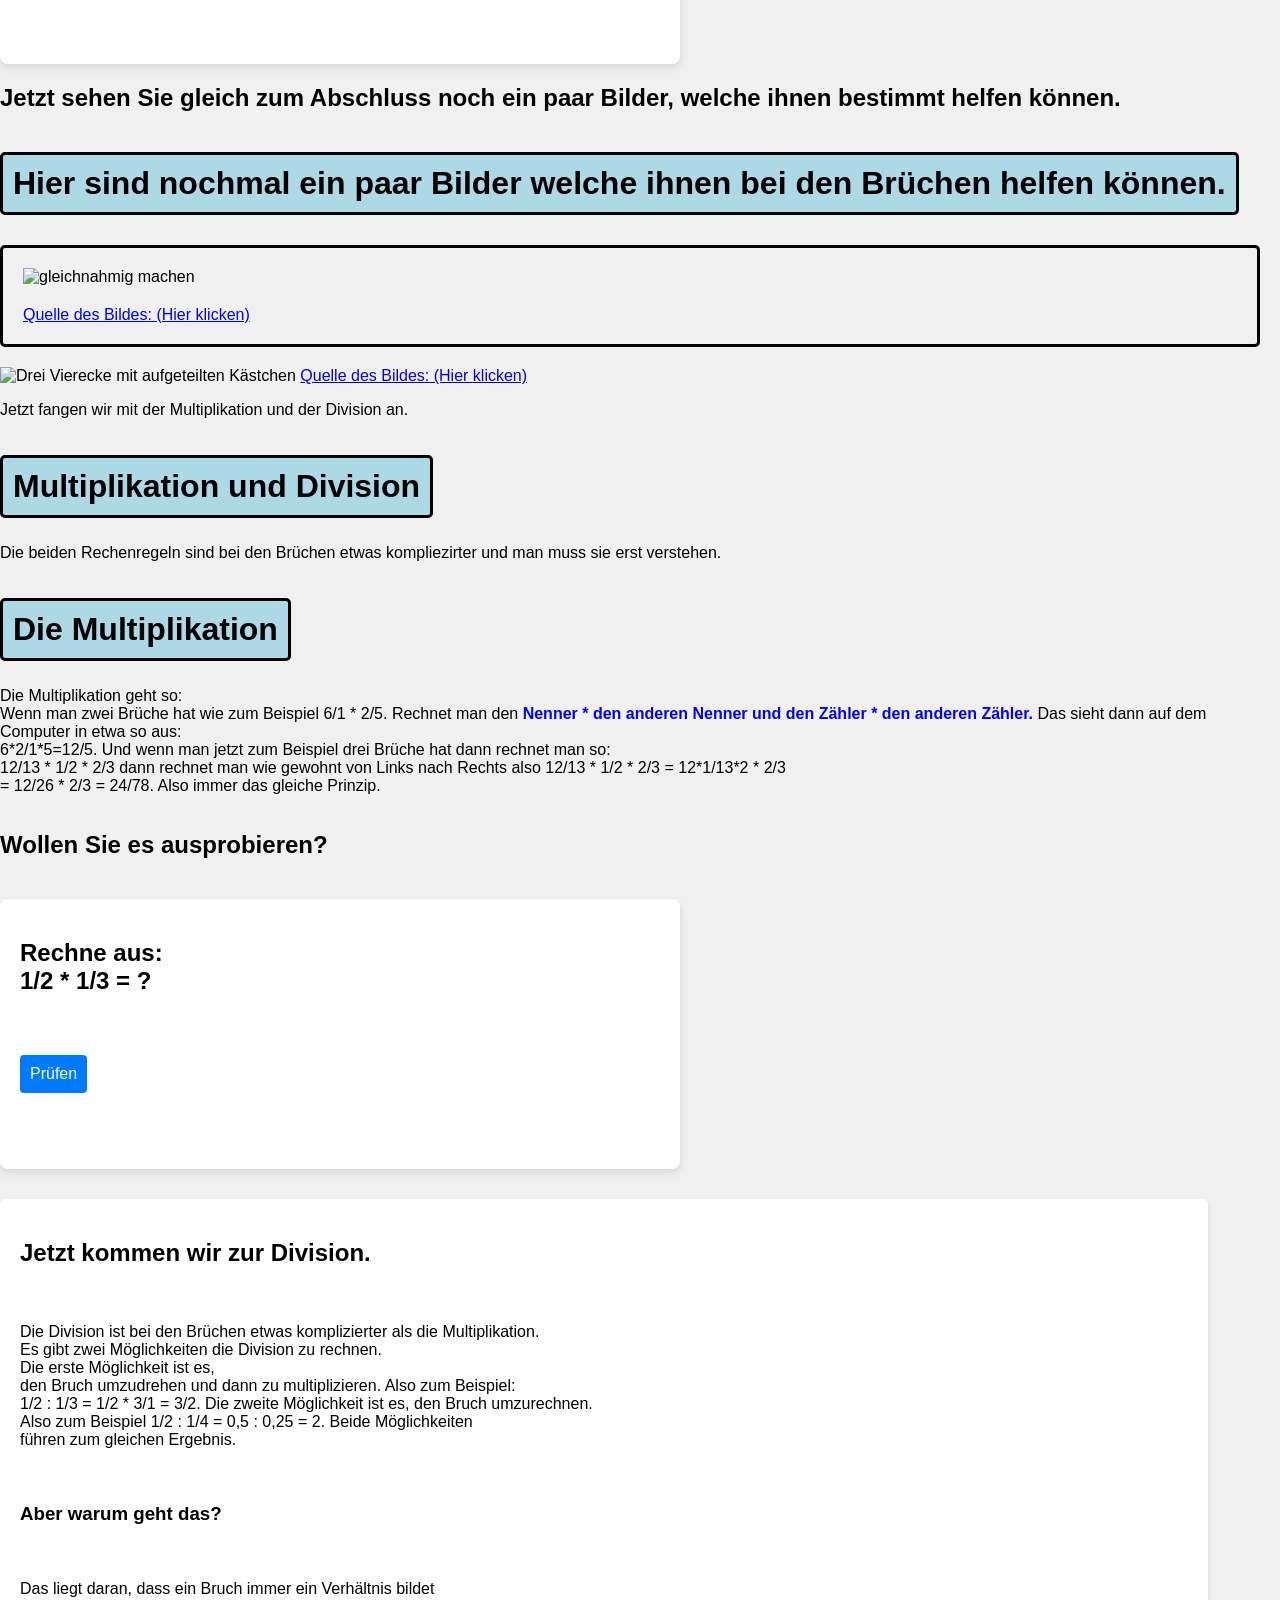
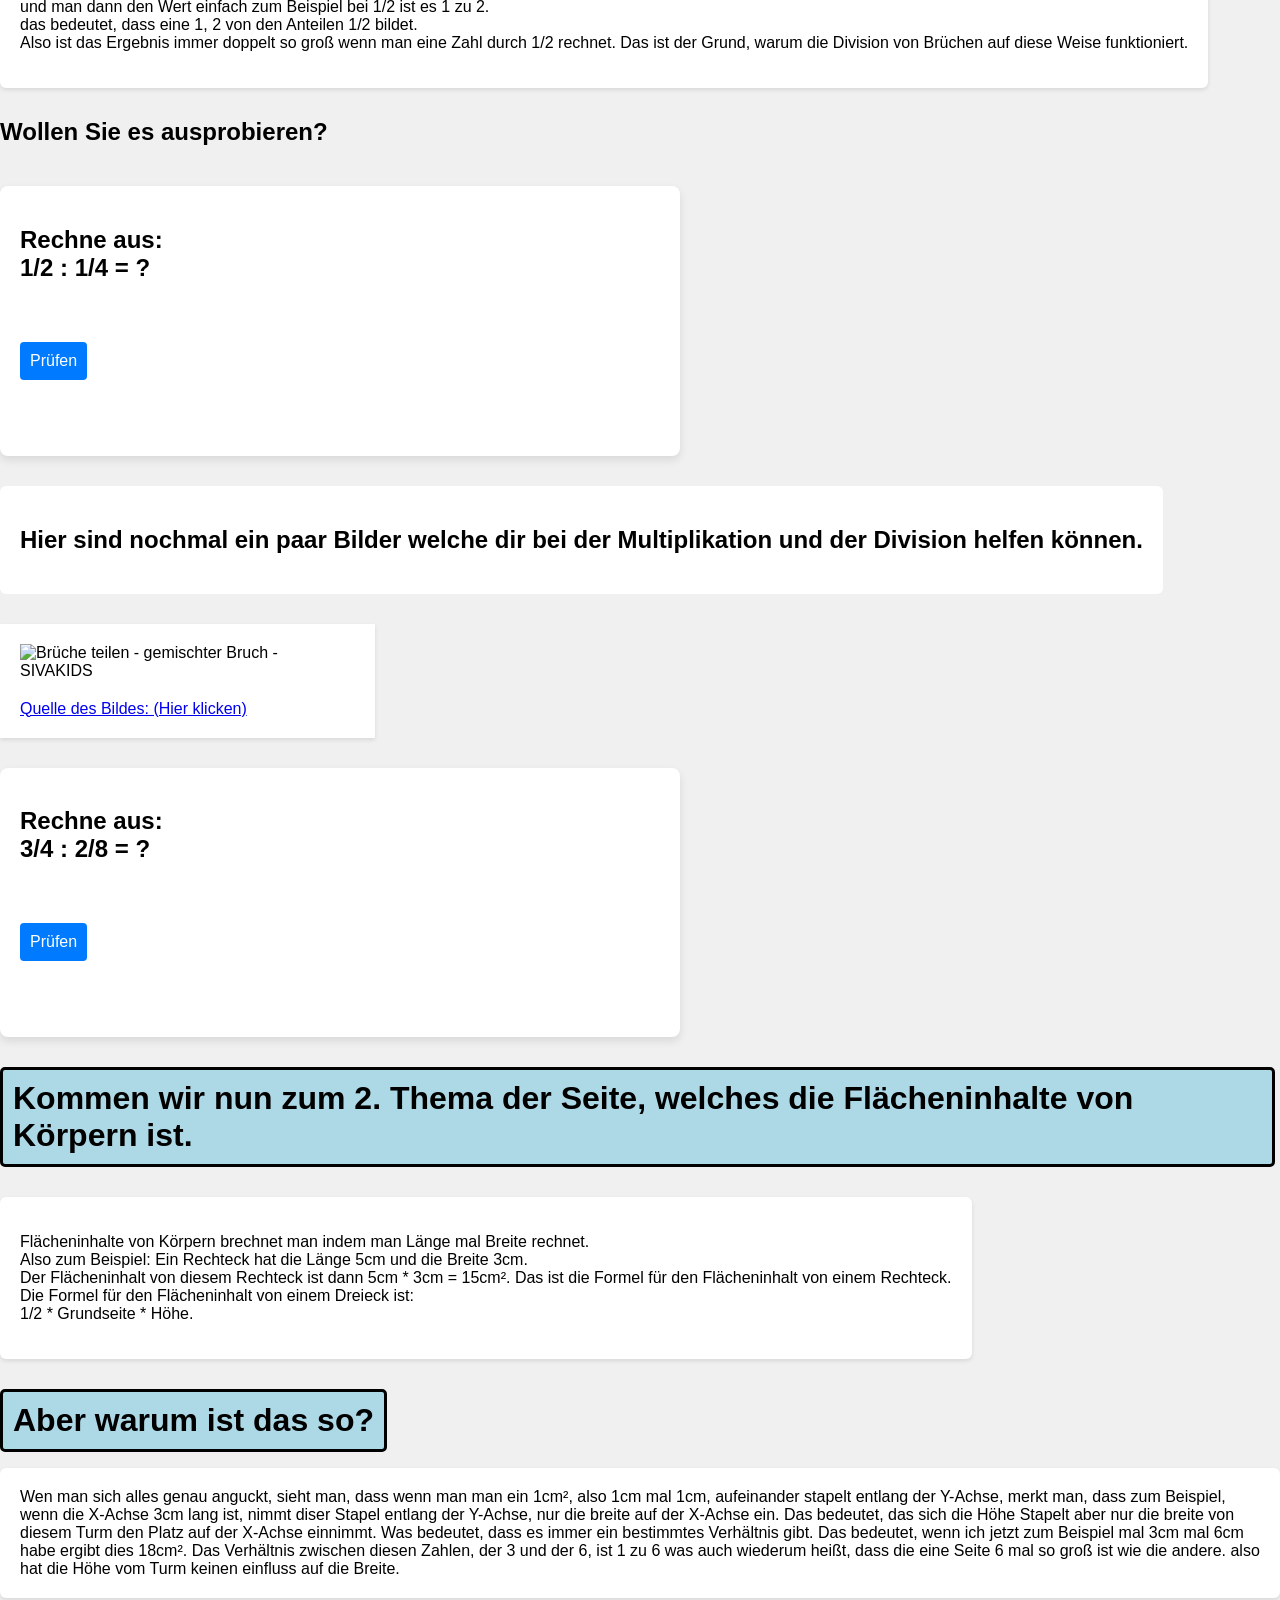
==== commit 7b9f1c53: "Update Das ist ein Update für ein neues Webdesign." ====
--- a/index.html
+++ b/index.html
@@ -127,7 +127,7 @@
 </div>
 		 <div class="mathe-container">
         <h2>Rechne aus:<br>3/4 : 2/8 = ?</h2>
-        <math-field id="math-field-rechnung5" placeholder="Gib hier die Lösung ein" virtual-keyboard-mode="onfocus"></math-field>
+        <math-field id="math-field-rechnung5" placeholder="Lösung..." virtual-keyboard-mode="onfocus"></math-field>
         <button id="pruefen-knopf5">Prüfen</button>
         <p id="antwort-text5"></p>        <div class="progress-bar-small hidden" id="progress-5">
 			<div class="progress-fill-small"></div>
--- a/style.css
+++ b/style.css
@@ -94,31 +94,30 @@
 }
 
 #pruefen-knopf3{
-margin-top: 10px;
+margin-right: auto;
 padding: 10px;
 cursor: pointer;
+flex-grow: 1;
+object-fit: contain;
 }
 
 
 
 #antwort-text3 {
     font-weight: bold;
-    margin-top: 7%;
-    font-size: 18px;
-    width: 30%;
-    object-fit: contain;
-    max-width: 80%;
+    margin-right: auto;
+    font-size: 18px;
+    object-fit: contain;
     flex-grow: 1;
 }
 
 
 #pruefen-knopf {
-margin-top: 7%;
-padding: 7%;
+margin-right: auto;
+padding: 10px;
 cursor: pointer;
 object-fit: contain;
-max-width: 80%;
-width: 70%;
+flex-grow: 1;
 }
 
 
@@ -127,6 +126,8 @@
     font-weight: bold;
     margin-top: 15px;
     font-size: 18px;
+    object-fit: contain;
+    flex-grow: 1;
 }
 
 button {
@@ -140,17 +141,21 @@
 }
 
 #pruefen-knopf2 {
-margin-top: 10px;
+object-fit: contain;
+margin-right: auto;
 padding: 10px;
 cursor: pointer;
+flex-grow: 1;
 }
 
 
 
 #antwort-text2 {
     font-weight: bold;
-    margin-top: 15px;
-    font-size: 18px;
+    margin-right: auto;
+    font-size: 18px;
+    flex-grow: 1;
+    object-fit: contain;
 }
 
 button:hover {
@@ -264,15 +269,20 @@
 }
 
 #pruefen-knopf4 {
-margin-top: 10px;
+margin-right: auto;
 padding: 10px;
 cursor: pointer;
+flex-grow: 1;
+object-fit: contain;
+
 }
 
 #antwort-text4 {
     font-weight: bold;
-    margin-top: 15px;
-    font-size: 18px;
+    margin-right: auto;
+    font-size: 18px;
+    flex-grow: 1;
+    object-fit: contain;
 }
 
 #unglaublich2 {
@@ -289,9 +299,11 @@
 }
 
 #pruefen-knopf5 {
-margin-top: 10px;
+margin-right: auto;
 padding: 10px;
 cursor: pointer;
+object-fit: contain;
+flex-grow: 1;
 }
 
 .mathe-container {
@@ -299,17 +311,21 @@
     padding: 20px;
     border-radius: 8px;
     box-shadow: 0 4px 8px rgba(0,0,0,0.1);
-    width: fit-content;
+    width: 50%;
+    max-width: 100%;
     border: 6px none;
     margin: 20px 0px 10px 0px;
     display: flex;
     flex-direction: column;
+    gap: 20px;
 }
 
 #antwort-text5 {
     font-weight: bold;
-    margin-top: 15px;
-    font-size: 18px;
+    object-fit: contain;
+    margin-right: auto;
+    font-size: 18px;
+    flex-grow: 1;
 }
 
 #warumdas {
@@ -322,7 +338,7 @@
 border-radius: 6px;
 background-color: #ffffff;
 box-shadow: 0 2px 4px rgba(0,0,0,0.1);
-margin: auto;
+margin-right: auto;
 }
 
 #flächeninhalt {
@@ -388,31 +404,41 @@
 #math-field-rechnung {
 cursor: text;
 font: bold 16px Arial, sans-serif;
-width: 100%;
+object-fit: contain;
+margin-right: auto;
+flex-grow: 1;
 }
 
 #math-field-rechnung2 {
 cursor: text;
 font: bold 16px Arial, sans-serif;
-width: 100%;
+margin-right: auto;
+object-fit: contain;
+flex-grow: 1;
 }
 
 #math-field-rechnung3 {
 cursor: text;
 font: bold 16px Arial, sans-serif;
-width: 100%;
+margin-right: auto;
+object-fit: contain;
+flex-grow: 1;
 }
 
 #math-field-rechnung4 {
 cursor: text;
 font: bold 16px Arial, sans-serif;
-width: 20vw;
+margin-right: auto;
+object-fit: contain;
+flex-grow: 1;
 }
 
 #math-field-rechnung5 {
 cursor: text;
 font: bold 16px Arial, sans-serif;
-width: 20vw;
+object-fit: contain;
+margin-right: auto;
+flex-grow: 1;
 }
 
 div[data-keyboard], 
